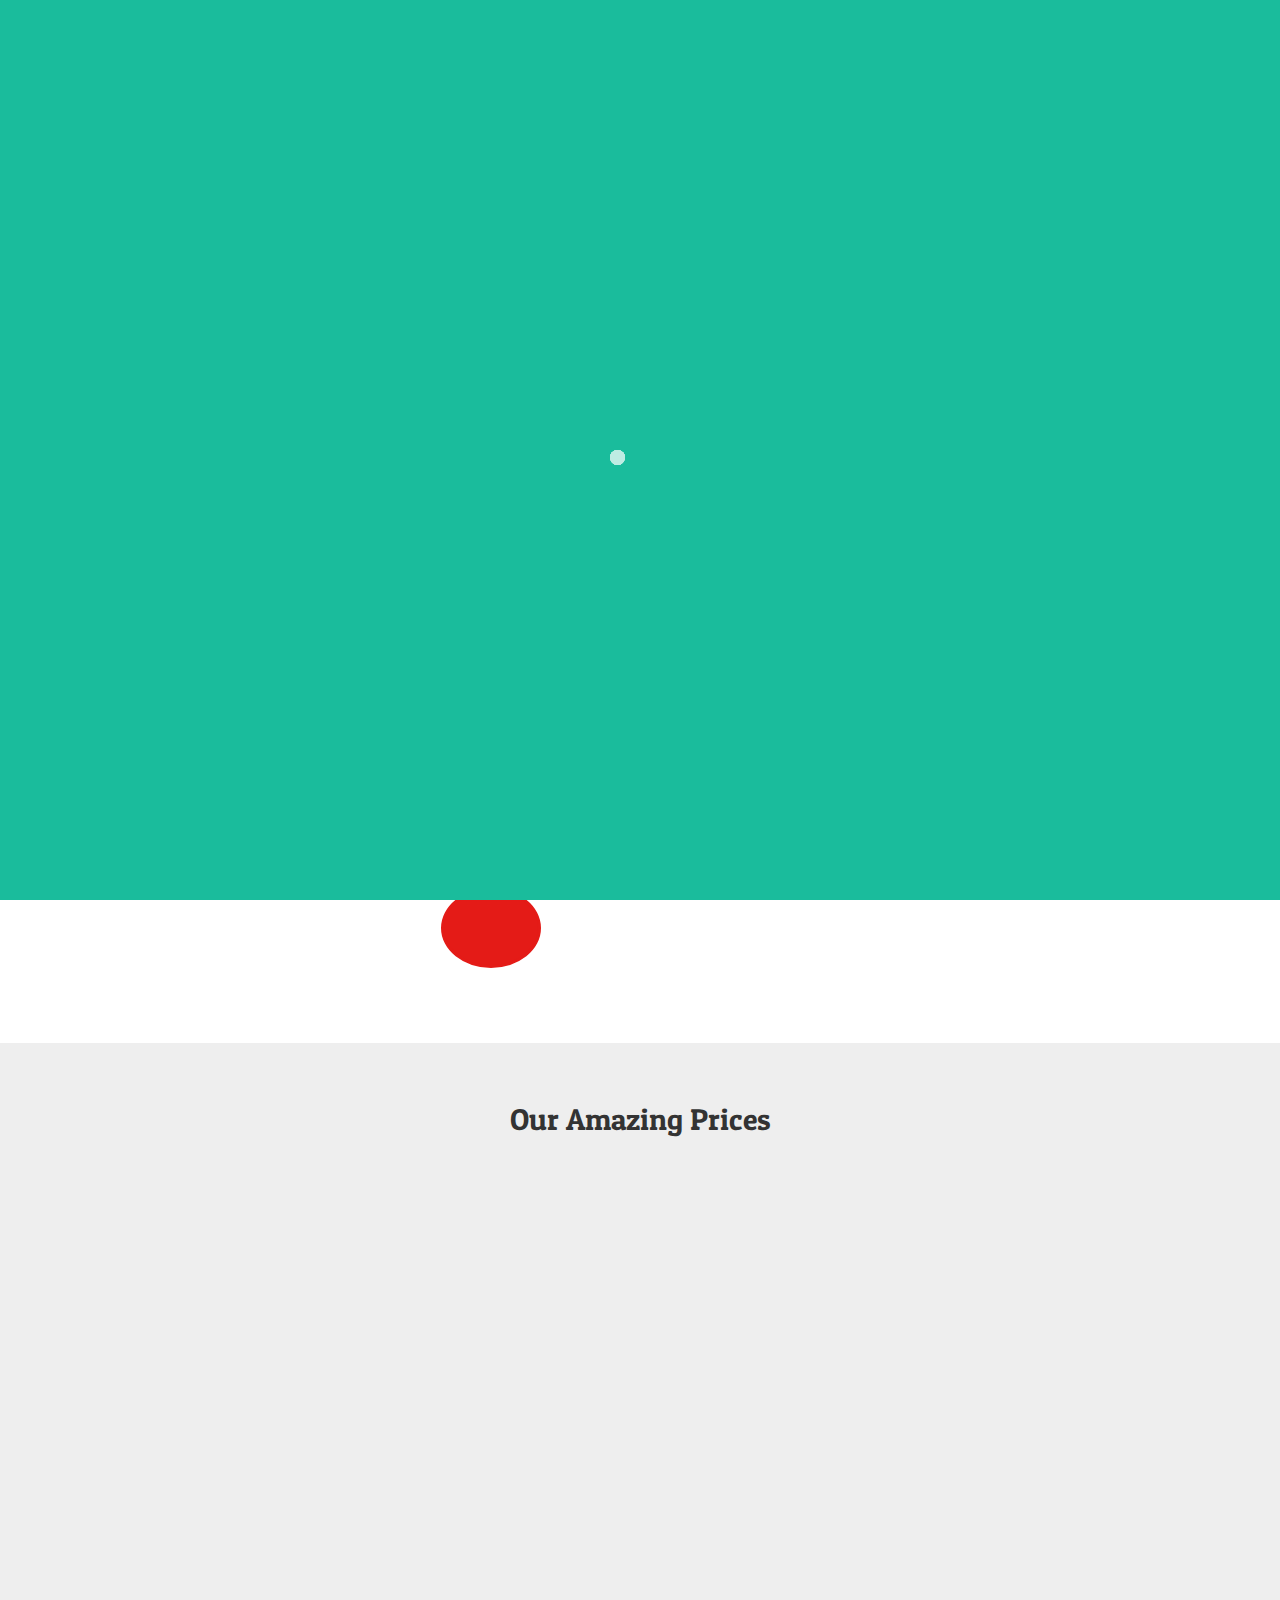
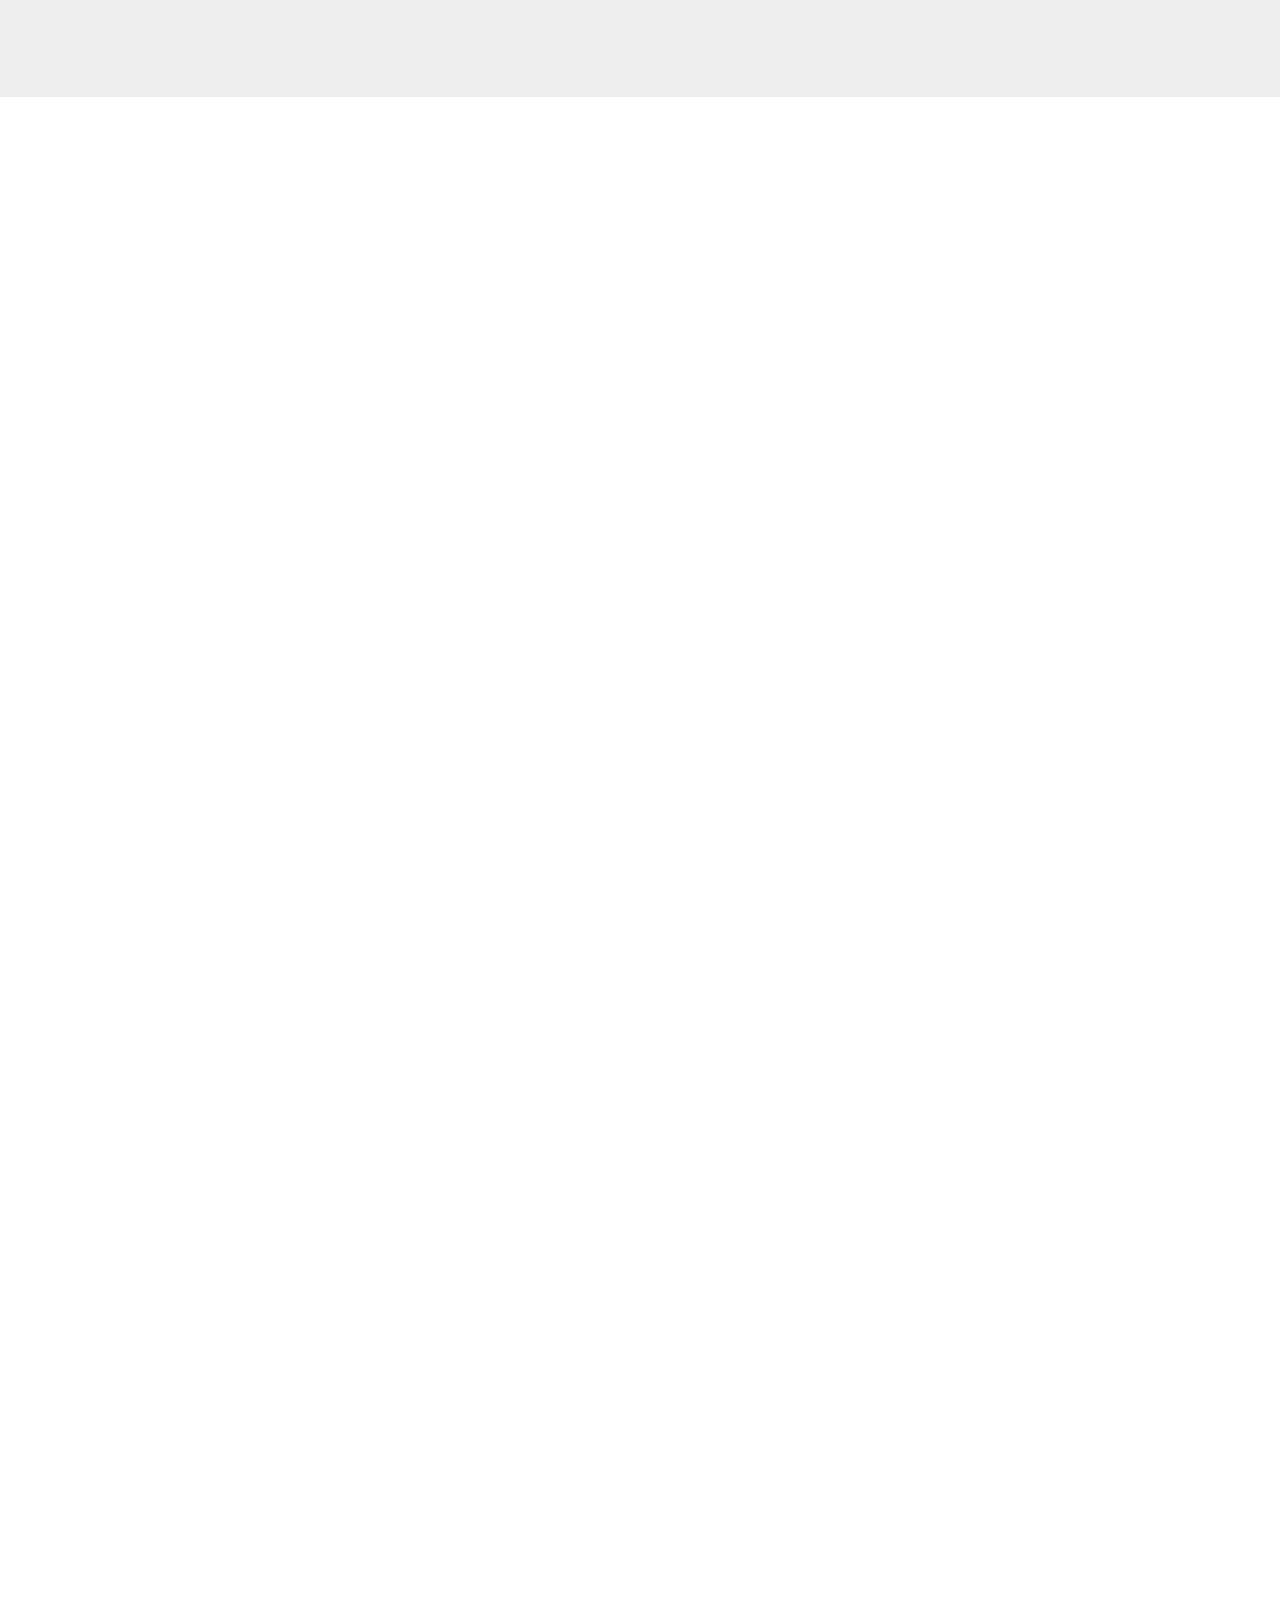
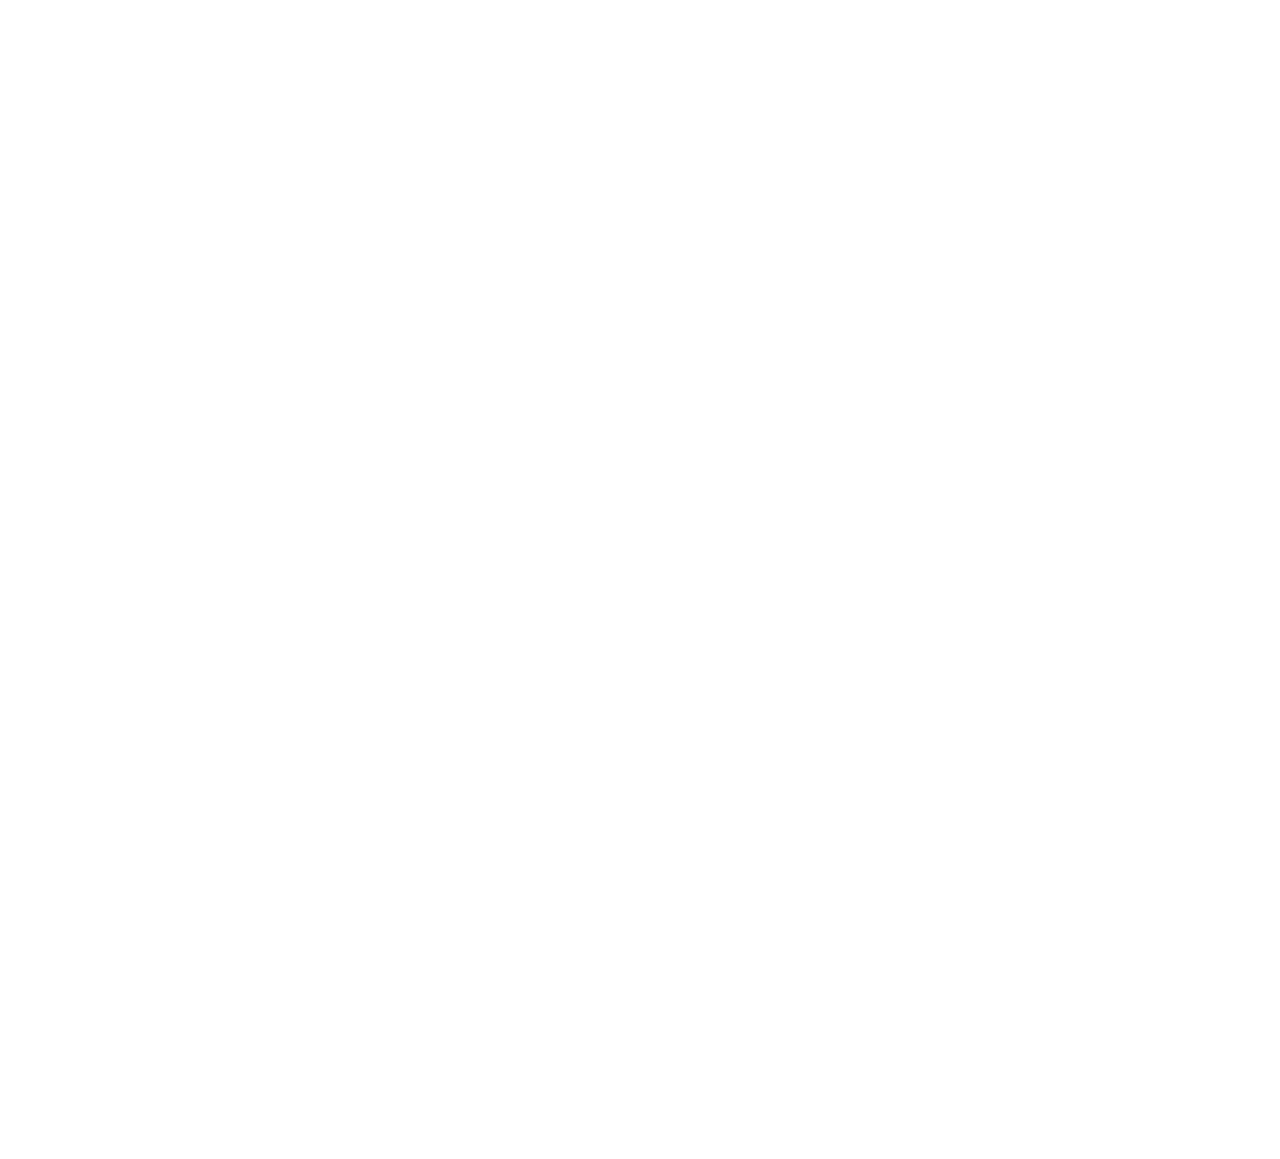
==== index.html @ c0087a9a "Add files via upload" ====
<!DOCTYPE html>
<html lang="en">
<head>
  <title>Responsive Website</title>
  <link rel = "icon" type = "image/png" href = "img/icon.png">
  <meta charset="utf-8">
  <meta name="viewport" content="width=device-width, initial-scale=1">
  <link rel="stylesheet" href="css/bootstrap.css">
  <link rel="stylesheet" href="https://fonts.googleapis.com/css2?family=Manrope:wght@200;300;400;500;523;600;700;800&display=swap">
  <link rel="stylesheet" href="css/all.css">
  <link rel="stylesheet" href="css/style.css">
  <link rel="stylesheet" href="css/hover.css">
  <link rel="stylesheet" href="css/animate.css">
  <link rel="stylesheet" href="css/default_theme.css" id="color-switcher">
  <link rel="stylesheet" href="https://fonts.googleapis.com/css?family=Anton|Oleo+Script:700|Patua+One&display=swap">
</head>
<body>

  <!-- Loading -->

  <div class="load">
      <div class="sk-chase">
          <div class="sk-chase-dot"></div>
          <div class="sk-chase-dot"></div>
          <div class="sk-chase-dot"></div>
          <div class="sk-chase-dot"></div>
          <div class="sk-chase-dot"></div>
          <div class="sk-chase-dot"></div>
        </div>
  </div>

     <!-- Loading -->

  <!-- Start of Theme Box-->

  <section class="theme">
    <div class="color">
    <h4 style="margin: 15px 0 15px 5px;">Color Option</h4>
      <ul class="list-unstyled">
        <li data-path="css/default_theme.css"></li>
        <li data-path="css/violt.css"></li>
        <li data-path="css/green.css"></li>
        <li data-path="css/purple.css"></li>
        <li data-path="css/blue.css"></li>
      </ul>
    </div>
    <i class="fas fa-cog fa-4x option"></i>
  </section>

  <!-- End of Theme Box -->
    <!-- Start of Navbar -->
    <nav class="navbar navbar-inverse navbar-fixed-top">
    <div class="container">
      <!-- Brand and toggle get grouped for better mobile display -->
      <div class="navbar-header">
        <button type="button" class="navbar-toggle collapsed" data-toggle="collapse" data-target="#nav" aria-expanded="false">
          <span class="sr-only">Toggle navigation</span>
          <span class="icon-bar"></span>
          <span class="icon-bar"></span>
          <span class="icon-bar"></span>
        </button>
        <a class="navbar-brand hvr-wobble-horizontal" href="#"><span>Mo </span>Designer</a>
      </div>
  
      <!-- Collect the nav links, forms, and other content for toggling -->
      <div class="collapse navbar-collapse" id="nav">
        <ul class="nav navbar-nav navbar-right">
          <li class="active"><a href="#">Home <span class="sr-only">(current)</span></a></li>
          <li><a href="about-us.html">About</a></li>
          <li><a href="faq.html">FAQ</a></li>
          <li class="dropdown">
            <a href="#" class="dropdown-toggle" data-toggle="dropdown" role="button" aria-haspopup="true" aria-expanded="false">Services <span class="caret"></span></a>
            <ul class="dropdown-menu">
              <li><a href="#">Web Design</a></li>
              <li><a href="#">Front-end</a></li>
              <li><a href="#">Back-end</a></li>
              <li role="separator" class="divider"></li>
              <li><a href="#">Desktop</a></li>
            </ul>
          </li>
          <li><a href="#">Map</a></li>
          <li><a href="#">Contact</a></li>
        </ul>
          </li>
        </ul>
      </div><!-- /.navbar-collapse -->
    </div><!-- /.container-fluid -->
  </nav>
<!-- End of Navbar -->

<!-- Start of Carousel -->
<div class="container-fluid">
    <div id="myCarousel" class="carousel slide" data-ride="carousel">
      <!-- Indicators -->
      <ol class="carousel-indicators">
        <li data-target="#myCarousel" data-slide-to="0" class="active"></li>
        <li data-target="#myCarousel" data-slide-to="1"></li>
        <li data-target="#myCarousel" data-slide-to="2"></li>
      </ol>
  
      <!-- Wrapper for slides -->
      <div class="carousel-inner">
        <div class="item active">
          <img src="img/1.png" alt="Los Angeles" style="width:100%;">
          <div class="carousel-caption">
              <h3>This is my work <br><br>To see the Page please</h3> <br>
              <a href="https://m1d0e1.github.io/first/" target="_blank">Click Here</a>
          </div>
        </div>
  
        <div class="item">
          <img src="img/111.png" alt="Chicago" style="width:100%;">
          <div class="carousel-caption">
            <h3>This is my work <br><br>To see the Page please</h3> <br>
            <a href="https://m1d0e1.github.io/1/" target="_blank">Click Here</a>
        </div>
        </div>
      
        <div class="item">
          <img src="img/11.png" alt="New york" style="width:100%;">
          <div class="carousel-caption">
            <h3>This is my work <br><br>To see the Page please</h3> <br>
            <a href="https://m1d0e1.github.io/Third/" target="_blank">Click Here</a>
        </div>
        </div>
      </div>
  
      <!-- Left and right controls -->
      <a class="left carousel-control" href="#myCarousel" data-slide="prev">
        <span class="glyphicon glyphicon-chevron-left"></span>
        <span class="sr-only">Previous</span>
      </a>
      <a class="right carousel-control" href="#myCarousel" data-slide="next">
        <span class="glyphicon glyphicon-chevron-right"></span>
        <span class="sr-only">Next</span>
      </a>
    </div>
  </div>  
  <!-- End of Carousel -->
  <!-- Start of Section -->
    <section class="text-center about wow swing" data-wow-duration="1.5s" data-wow-offset="250">
        <div class="container">
            <h2>This site is designed by <span>Mohamed Essam</span> </h2>
            <p class="lead">Lorem Ipsum is simply dummy text of the printing and typesetting industry. Lorem Ipsum has been the industry's standard dummy text ever since the 1500s</p>
        </div>
    </section>
    <!--End of The Section -->
    <!-- Start of another Section -->
    <section class="feat text-center">
        <div class="container">
            <div class="row">
                <h2 class="">Features</h2>
                <div class=" hvr-bounce-in col-lg-3 col-md-6 box wow bounceInLeft" data-wow-duration="1.5s" data-wow-offset="250">
                    <h4>100% Responsive</h4>
                    <span class="glyphicon glyphicon-ok text-center"></span>
                    <p>Lorem Ipsum is simply dummy text of the printing and typesetting industry. Lorem Ipsum has been the industry's standard dummy text ever since the 1500s</p>
                </div>
                <div class=" hvr-grow-rotate col-lg-3 col-md-6 box wow bounceInUp" data-wow-duration="1.5s" data-wow-offset="250">
                    <h4>Rating Ready</h4>
                    <span class="glyphicon glyphicon-check text-center"></span>
                    <p>Lorem Ipsum is simply dummy text of the printing and typesetting industry. Lorem Ipsum has been the industry's standard dummy text ever since the 1500s</p>
                </div>                
                <div class=" hvr-bounce-in col-lg-3 col-md-6 box wow bounceInDown" data-wow-duration="1.5s" data-wow-offset="250">
                    <h4>Awsome display</h4>
                    <span class="glyphicon glyphicon-eye-open text-center"></span>
                    <p>Lorem Ipsum is simply dummy text of the printing and typesetting industry. Lorem Ipsum has been the industry's standard dummy text ever since the 1500s</p>
                </div>                
                <div class=" hvr-grow-rotate col-lg-3 col-md-6 box wow bounceInRight" data-wow-duration="1.5s" data-wow-offset="250">
                    <h4>Well Documented</h4>
                    <span class="glyphicon glyphicon-pencil text-center"></span>
                    <p>Lorem Ipsum is simply dummy text of the printing and typesetting industry. Lorem Ipsum has been the industry's standard dummy text ever since the 1500s</p>
                </div>
            </div>
        </div>
    </section>
    <!-- End of Another Section -->

    <!--Start of Testimonials -->
    <section class="test text-center wow fadeInDown" data-wow-duration="1.5s" data-wow-offset="250">
        <div class="container">
            <h2>What Our Clients Say !</h2>            
              <!-- Start of Carousel -->
            <div class="container-fluid">
                <div id="test" class="carousel slide" data-ride="carousel">
                <!-- Wrapper for slides -->
                <div class="carousel-inner">
                    <div class="item active">
                        <p class="lead">Lorem Ipsum is simply dummy text of the printing and typesetting industry. Lorem Ipsum has been the industry's standard dummy text ever since the 1500sLorem Ipsum is simply dummy text of the printing and typesetting industry. Lorem Ipsum has been the industry's standard dummy text ever since the 1500s</p>
                        <h4> Lotfi </h4>
                    </div>
                    <div class="item">
                        <p class="lead">Lorem Ipsum is simply dummy text of the printing and typesetting industry. Lorem Ipsum has been the industry's standard dummy text ever since the 1500sLorem Ipsum is simply dummy text of the printing and typesetting industry. Lorem Ipsum has been the industry's standard dummy text ever since the 1500s</p>
                        <h4>Mazen</h4>
                    </div>
                    <div class="item">
                        <p class="lead">Lorem Ipsum is simply dummy text of the printing and typesetting industry. Lorem Ipsum has been the industry's standard dummy text ever since the 1500sLorem Ipsum is simply dummy text of the printing and typesetting industry. Lorem Ipsum has been the industry's standard dummy text ever since the 1500s</p>
                        <h4>Ahmed</h4>
                    </div>
                                    <!-- Indicators -->
                <ol class="carousel-indicators">
                    <li data-target="#test" data-slide-to="0" class="active"> <img src="img/a1.jpg" alt=""></li>
                    <li data-target="#test" data-slide-to="1"> <img src="img/a2.jpg" alt=""></li>
                    <li data-target="#test" data-slide-to="2"> <img src="img/a3.jpg" alt=""></li>
                </ol>
                </div>
                </div>
            </div>  
              <!-- End of Carousel -->
        </div>
    </section>
    <!-- End of Testimonials -->
    <!-- Start of Plans -->
    <section class="text-center plan">
      <div class="container">
          <h2>Our Amazing Prices</h2>
            <div class="row">
          <div class="col-md-3 col-sm-6 wow slideInLeft" data-wow-duration="1.5s" data-wow-offset="250">
            <div class="pl-box">
              <ul class="list-unstyled">
                  <li class="text-danger">Hosting</li>
                  <li class="divider"></li>
                  <p class="center-block">40$</p>
                  <li>Space: 30GB</li>
                  <li>Emails: 20</li>
                  <li>IPs: 2 IP</li>
                  <li>Databases: 10</li>
                  <li>FTP Accounts: 5</li>
                  <div class="btn btn-danger">Order Now</div>
                </ul>
              </div>
          </div>        
            <div class="col-md-3 col-sm-6 wow slideInDown" data-wow-duration="1.5s" data-wow-offset="250">
              <div class="pl-box">
                <ul class="list-unstyled">
                    <li class="text-warning">VPS</li>
                    <li class="divider"></li>
                    <p class="center-block">50$</p>
                    <li>Space: 50GB</li>
                    <li>Emails: 40</li>
                    <li>IPs: 5 IP</li>
                    <li>Databases: 20</li>
                    <li>FTP Accounts: 10</li>
                    <div class="btn btn-warning">Order Now</div>
                  </ul>
                </div>
              </div>        
              <div class="col-md-3 col-sm-6 wow slideInUp" data-wow-duration="1.5s" data-wow-offset="250">
                <div class="pl-box">
                  <ul class="list-unstyled">
                      <li class="text-primary">Dedicated</li>
                      <li class="divider"></li>
                      <p class="center-block">70$</p>
                      <li>Space: 80GB</li>
                      <li>Emails: 40</li>
                      <li>IPs: 8</li>
                      <li>Databases: 30</li>
                      <li>FTP Accounts: 20</li>
                      <div class="btn btn-primary">Order Now</div>
                    </ul>
                </div>
              </div>        
                <div class="col-md-3 col-sm-6 wow slideInRight" data-wow-duration="1.5s" data-wow-offset="250">
                  <div class="pl-box">
                    <ul class="list-unstyled">
                        <li class="text-success">Cloud</li>
                        <li class="divider"></li>
                        <p class="center-block">90$</p>
                        <li>Space: 90GB</li>
                        <li>Emails: 50</li>
                        <li>IPs: 10</li>
                        <li>Databases: 50</li>
                        <li>FTP Accounts: 50</li>
                        <div class="btn btn-success">Order Now</div>
                      </ul>
                  </div>
                </div>
            </div>
      </div>
    </section>
    <!-- End Of Plans-->
    <!-- Start of Our Team -->

    <section class="team text-center wow zoomIn" data-wow-duration="1.5s" data-wow-offset="250">
      <div class="op">
        <div class="container">
          <h1>Meet Our Amazing Team</h1>
          <div class="row">
              <div class="col-md-3 col-sm-6 team-box">
                  <img class="img-circle" src="img/chris.jpg" alt="Chris">
                  <h3>Chris Coyier </h3>
                  <p>This Is Chris Coyier The Founder Of The Amazing Website Css-Tricks</p>
                  <i class="fab fa-google-plus-g fa-lg"></i>
                  <i class="fab fa-facebook-f fa-lg"></i>
                  <i class="fab fa-twitter fa-lg"></i>
                  <i class="fab fa-instagram fa-lg"></i>
                </div>
                <div class="col-md-3 col-sm-6 team-box">
                    <img class="img-circle" src="img/leah.jpg" alt="Leah">
                    <h3>Leah Culver</h3>
                    <p>This Is Amazing Hacker Woman With A Much Knowledge In Hacking Systems</p>
                    <i class="fab fa-google-plus-g fa-lg"></i>
                    <i class="fab fa-facebook-f fa-lg"></i>
                    <i class="fab fa-twitter fa-lg"></i>
                    <i class="fab fa-instagram fa-lg"></i>
                  </div>
                  <div class="col-md-3 col-sm-6 team-box">
                      <img class="img-circle" src="img/steve.jpg" alt="Chris">
                      <h3>Steve Jobs</h3>
                      <p>This Is The Man Who Change The World With His Apple Products</p>
                      <i class="fab fa-google-plus-g fa-lg"></i>
                      <i class="fab fa-facebook-f fa-lg"></i>
                      <i class="fab fa-twitter fa-lg"></i>
                      <i class="fab fa-instagram fa-lg"></i>
                    </div>
                    <div class="col-md-3 col-sm-6 team-box">
                        <img class="img-circle" src="img/marissa.jpg" alt="Chris">
                        <h3>Marissa Mayer</h3>
                        <p>This Is Amazing Hacker Woman With A Much Knowledge In Hacking Systems</p>
                        <i class="fab fa-google-plus-g fa-lg"></i>
                        <i class="fab fa-facebook-f fa-lg"></i>
                        <i class="fab fa-twitter fa-lg"></i>
                        <i class="fab fa-instagram fa-lg"></i>
                      </div>
              </div>
            </div>
          </div>
    </section>

    <!-- End Of Our Team -->

    <!-- Start of Keep in Touch-->
    <section class="text-center touch wow lightSpeedIn" data-wow-duration="1.5s" data-wow-offset="250">
      <div class="container">
        <h1>Stay In Touch</h1>
        <p class="lead">Sign Up For Newsletter Dont Worry About Spam We Hate It Too.</p>
      </div>
      <form class="form-inline">
        <input type="email" class="input-lg" placeholder="Write Your Email Here">
        <button class="btn btn-danger btn-lg"> <i class="fas fa-edit"></i> Subscribe</button>
      </form>
    </section>
    <!--End of Keep in Touch-->

    <!-- Start of Statistics -->

    <section class="statistics text-center wow flipInX" data-wow-duration="1.5s" data-wow-offset="250">
      <div class="stat">
        <div class="container">
          <h1>Our Main Statistics</h1>
          <div class="row">
            <div class="col-md-3 col-sm-6 stat-box">
              <i class="fa fa-users fa-5x"></i>
              <p>9,555</p>
              <span>Satisfied User</span>
            </div>
            <div class="col-md-3 col-sm-6 stat-box">
                  <i class="fa fa-comments fa-5x"></i>
                  <p>25,600</p>
                  <span>Posted Comment</span>
            </div>
            <div class="col-md-3 col-sm-6 stat-box">
                <div>
                    <i class="fa fa-suitcase fa-5x"></i>
                    <p>3,260</p>
                    <span>Projects Done</span>
                </div>
            </div>
            <div class="col-md-3 col-sm-6 stat-box">
                <div>
                    <i class="fas fa-ticket-alt fa-5x"></i>
                    <p>95,350</p>
                    <span>Tickets Archieved</span>
                </div>
            </div>
          </div>
        </div>
      </div>
    </section>

    <!-- End of statistics -->

    <!-- Start of Skills -->

    <section class="skills wow pulse" data-wow-duration="1.5s" data-wow-offset="250">
      <div class="container">
        <h1 class="text-center">Our Skills</h1>
        <div class="row">
          <div class="col-md-5">
              <div class="progress" style="height: 36px;">
                <div class="progress-bar progress-bar-success" role="progressbar" aria-valuenow="80" aria-valuemin="0" aria-valuemax="100" style="width: 80%;">HTML5 / CSS3</div>
              </div>
              <div class="progress" style="height: 36px;">
                <div class="progress-bar progress-bar-danger" role="progressbar" aria-valuenow="90" aria-valuemin="0" aria-valuemax="100" style="width: 90%;">PHP / MySQL</div>
              </div>
              <div class="progress" style="height: 36px;">
                <div class="progress-bar progress-bar-warning" role="progressbar" aria-valuenow="70" aria-valuemin="0" aria-valuemax="100" style="width: 70%;">Javascript / jQuery</div>
              </div>
              <div class="progress" style="height: 36px;">
                <div class="progress-bar progress-bar-info" role="progressbar" aria-valuenow="95" aria-valuemin="0" aria-valuemax="100" style="width: 95%;">Wordpress</div>
              </div>
          </div>
          <div class="col-md-6 col-md-offset-1 about-team">
            <h3>About The Team</h3>
            <p class="lead" style="margin:4px;">We Are Specialised Desiging And Programming Team Passionate About Web Design And Creatin Digital Ideas We Will Transfer Your Idea To A Digital Dream And Make Your Wish Come True</p>
            <button class="btn btn-primary">Talk With Us</button>
          </div>
        </div>
      </div>
    </section>

    <!-- End of Skills-->

    <!-- Start of Contact Us -->

    <section class="contact text-center wow shake" data-wow-duration="1.5s" data-wow-offset="250">
      <div class="cont">
        <div class="container">
            <i class="fa fa-headphones fa-5x"></i>
            <h2>Tell Us What You Feel</h2>
            <p class="lead">Feel Free To Contact Us Anytime</p>
            <div class="row">
              <div class="col-md-6">
                <form class="form-inline">
                  <input class="input-lg" type="text" style="width: 100%" placeholder="Username">
                  <input class="input-lg" type="email" style="width: 100%" placeholder="Email">
                  <input class="input-lg" type="number" style="width: 100%" placeholder="Phone Number">
                </form>
              </div>
              <div class="col-md-6">
                <form class="form-inline">
                  <textarea class="form-control input-lg" style="width: 100%; height:113px;" placeholder="Your Message"></textarea>
                  <button class="btn btn-danger btn-lg btn-block" style="margin-top: 15px;">Contact Us</button>
                </form>
              </div>
            </div>
        </div>
      </div>
    </section>

    <!-- End of Contact Us -->

    <!-- Start of Our Clients -->

    <section class="clients wow rubberBand" data-wow-duration="1.5s" data-wow-offset="250">
      <div class="container">
        <div class="row">
          <ul class="list-unstyled">
              <li class="col-md-2 col-xs-4"><img class="img-responsive center-block" src="img/bbc.png" alt="BBC"></li>
              <li class="col-md-2 col-xs-4"><img class="img-responsive center-block" src="img/cnn.png" alt="CNN"></li>
              <li class="col-md-2 col-xs-4"><img class="img-responsive center-block" src="img/forbes.png" alt="Forbes"></li>
              <li class="col-md-2 col-xs-4"><img class="img-responsive center-block" src="img/techradar.png" alt="Techradar"></li>
              <li class="col-md-2 col-xs-4"><img class="img-responsive center-block" src="img/wired.png" alt="Wired"></li>
              <li class="col-md-2 col-xs-4"><img class="img-responsive center-block" src="img/wsj.png" alt="WSJ"></li>
            </ul>
        </div>
      </div>
    </section>

    <!-- End of Our Clients -->

    <!-- Start of Footer -->

    <section class="footer wow jackInTheBox" data-wow-duration="1.5s" data-wow-offset="250">
      <div class="container">
        <div class="row">
            <div class="col-md-4 col-sm-6">
              <h3>Sitemap</h3>
              <div class="row">
                  <div class="col-xs-4">
                    <ul class="list-unstyled">
                      <li>Home</li>
                      <li>Code</li>
                      <li>Solutions</li>
                    </ul>
                  </div>
                  <div class="col-xs-4">
                    <ul class="list-unstyled">
                      <li>About</li>
                      <li>Design</li>
                      <li>Sitemap</li>
                    </ul>
                  </div>
                  <div class="col-xs-4">
                    <ul class="list-unstyled">
                        <li>Company</li>
                        <li>Host</li>
                        <li>Contact</li>
                      </ul>
                  </div>
                </div>
                <div class="social">
                  <img class="image-responsive" src="img/gplus.png" alt="Gplus">
                  <img class="image-responsive" src="img/twitter.png" alt="Twitter">
                  <img class="image-responsive" src="img/facebook.png" alt="Facebook">
                  <img class="image-responsive" src="img/email.png" alt="Email">
                  <img class="image-responsive" src="img/pinterest.png" alt="Pinterest">
                  <img class="image-responsive" src="img/rss.png" alt="RSS">
                </div>
            </div>
            <div class="col-md-4 col-sm-6">
              <h3>Latest Articles</h3>
              <div class="media">
                  <img class="media-object pull-left" src="img/media/01.jpg" alt="First">
                  <div class="media-body">
                    <h4 class="media-heading"> Programming </h4> 
                    This Is Some Text About Programming Describe The Media Of Bootstrap 3.2.0
                  </div>
              </div>
              <div class="media">
                <img class="media-object pull-left" src="img/media/02.jpg" alt="Second">
                <div class="media-body">
                  <h4 class="media-heading"> Coding </h4> 
                  This Is Some Text About Programming Describe The Media Of Bootstrap 3.2.0
                </div>
              </div>
              <div class="media">
                <img class="media-object pull-left" src="img/media/03.jpg" alt="Third">
                <div class="media-body">
                  <h4 class="media-heading"> Web Design </h4> 
                  This Is Some Text About Programming Describe The Media Of Bootstrap 3.2.0
                </div>
              </div>
            </div>
            <div class="col-md-4 col-sm-12 work">
              <h3>Our Awesome Work</h3>
              <img src="img/work/01.jpg" alt="1" class="img-thumbnail img-responsive">
              <img src="img/work/02.jpg" alt="2" class="img-thumbnail img-responsive">
              <img src="img/work/03.jpg" alt="3" class="img-thumbnail img-responsive">
              <img src="img/work/04.jpg" alt="4" class="img-thumbnail img-responsive">
            </div>
          </div>
      </div>
      <div class="copy text-center">
          All The Copyrights &copy; Are Reserved To <span>Mohamed Essam </span>
        </div>
    </section>

    <!-- End of Footer -->
    <script src="js/jquery.min.js"></script>
    <script src="js/bootstrap.js"></script>
    <script src="js/plugin.js"></script>
    <script src="js/wow.js"></script>
    <script src="js/jquery.nicescroll.js"></script>
    <script>
      new WOW().init();
    </script>
</body>
</html>
---- css/style.css ----
@font-face {
    font-family: 'Glyphicons Halflings';
    src: url('../fonts/glyphicons-halflings-regular.eot');
    src: url('../fonts/glyphicons-halflings-regular.eot?#iefix') format('embedded-opentype'), url('../fonts/glyphicons-halflings-regular.woff') format('woff'), url('../fonts/glyphicons-halflings-regular.ttf') format('truetype'), url('../fonts/glyphicons-halflings-regular.svg#glyphicons-halflingsregular') format('svg');
}

*{font-family: 'Manrope', sans-serif;}
.load{
    background-color: #1ABC9C;
    height: 100%;
    width: 100%;
    z-index: 999999;
    position: fixed;
    color:#FFF;
}.sk-chase {
    width: 60px;
    height: 60px;
    position: relative;
    animation: sk-chase 2.5s infinite linear both;
    margin: 50vh auto;
  }
  
  .sk-chase-dot {
    width: 100%;
    height: 100%;
    position: absolute;
    left: 0;
    top: 0; 
    animation: sk-chase-dot 2.0s infinite ease-in-out both; 
  }
  
  .sk-chase-dot:before {
    content: '';
    display: block;
    width: 25%;
    height: 25%;
    background-color: #fff;
    border-radius: 100%;
    animation: sk-chase-dot-before 2.0s infinite ease-in-out both; 
  }
  
  .sk-chase-dot:nth-child(1) { animation-delay: -1.1s; }
  .sk-chase-dot:nth-child(2) { animation-delay: -1.0s; }
  .sk-chase-dot:nth-child(3) { animation-delay: -0.9s; }
  .sk-chase-dot:nth-child(4) { animation-delay: -0.8s; }
  .sk-chase-dot:nth-child(5) { animation-delay: -0.7s; }
  .sk-chase-dot:nth-child(6) { animation-delay: -0.6s; }
  .sk-chase-dot:nth-child(1):before { animation-delay: -1.1s; }
  .sk-chase-dot:nth-child(2):before { animation-delay: -1.0s; }
  .sk-chase-dot:nth-child(3):before { animation-delay: -0.9s; }
  .sk-chase-dot:nth-child(4):before { animation-delay: -0.8s; }
  .sk-chase-dot:nth-child(5):before { animation-delay: -0.7s; }
  .sk-chase-dot:nth-child(6):before { animation-delay: -0.6s; }
  
  @keyframes sk-chase {
    100% { transform: rotate(360deg); } 
  }
  
  @keyframes sk-chase-dot {
    80%, 100% { transform: rotate(360deg); } 
  }
  
  @keyframes sk-chase-dot-before {
    50% {
      transform: scale(0.4); 
    } 100%, 0% {
      transform: scale(1.0); 
    } 
  }
.theme {
    position: fixed;
    top:200px;
    left:0;
    z-index: 999;
}
.color {
    float: left;
    background-color: #333;
    color: #FFF;
    height: 100px;
    width: 160px;
}
.theme .option {color: #FFF;cursor: pointer;}
.theme ul li {
    width: 20px;
    height:20px;
    display: inline-block;
    margin-left: 5px;
    cursor: pointer;
}
.navbar > .container .navbar-brand, .navbar > .container-fluid .navbar-brand {color:#bbb;font-size: 30px;}
.navbar-inverse .navbar-nav > li > a{color:#bbb;font-size: 15px;}
.navbar-nav > li > .dropdown-menu {
    background-color: #333;
    left:0;
    right: auto;
    min-width: 235px;
}

.dropdown-menu .divider{background-color: #770b0b;}
.dropdown-menu > li > a {
    color: #fff;
    padding: 5px 50px 5px 15px;
    -webkit-transition: padding .5s ease;
    -moz-transition: padding .5s ease;
    -o-transition: padding .5s ease;
    transition: padding .5s ease;
}

.dropdown-menu > li > a:hover, .dropdown-menu > li > a:focus{padding-left: 25px;color: #fff;}
.navbar-inverse .navbar-nav > li > a, .navbar > .container .navbar-brand, .navbar > .container-fluid .navbar-brand{padding: 15px 35px;}
.carousel-indicators {bottom:20px;}
.carousel-indicators li{
    width: 12px;
    height: 12px;
    border: 1px solid #111;
}
.carousel-indicators li.active {width: 15px;height: 15px;}
.carousel-caption {
    padding: 46px;
    background-color: rgba(0, 0, 0, .8);
    border-radius: 20px;
    bottom: 35%;
    text-shadow: 2px 2px 2px #000;
}
.carousel-caption a {
    font-size: 20px;
    border: 2px solid #fff;
    padding: 12px 45px;
    color: white;
    background-color: rgba(228, 26, 23, 0.7);
    transition: all ease .5s;
}
.carousel-caption a:hover {background-color: #E41B17;text-decoration: none;}
.carousel h3 {color: #ffeb00;}
.carousel img {max-height: 500px;}
.about h2 {font-weight: bold;padding-top: 50px;}
.about h2 span {font-family: 'Courier New', Courier, monospace; font-weight: 900; font-size: 35px;}
.about p {
    color: #888;
    margin-top: 15px;
    line-height: 2;
    padding-bottom: 30px;
}  
.feat {background-color: #eee;}
.feat h2 {font-family: 'Patua One', cursive;margin:40px 0;font-size: 32px;}
.feat h4 {font-weight: bold;margin: 10px 0;}
.feat .glyphicon {
    color: #888;
    font-size: 20px;
    margin-bottom: 10px;
}
.feat p {line-height: 2;color:#666;}
.box {margin-bottom: 40px;}
.test {padding: 40px 0;}
.test h2 {font-family: 'Patua One', cursive;margin-bottom: 15px;}
.test .lead {line-height: 2;margin-bottom: 0;}
@media (min-width: 768px) {
    .test .lead {
        font-size: 18px;
    }
}
.test .item h4 {margin: 0;padding: 0;font-weight: bold;}
.test .carousel-indicators {position: static;margin: 30px auto;}
.test .carousel-indicators li {
    background-color: none;
    width: 100px;
    height: 80px;
    margin-right: 30px;
    text-indent: 0px;
    overflow: hidden;
    border-radius: 50%;
    opacity: .5;
    border: none;
    -webkit-transition: all .5s ease;
    -moz-transition: all .5s ease;
    -o-transition: all .5s ease;
    transition: all .5s ease;
}
.test .carousel-indicators li img {
    max-width: 100%;
    min-width: 100px;
    min-height: 100%;
    max-height: 100%;
}
.test .carousel-indicators li.active {opacity: 1;}
.plan {background-color: #eee;padding-bottom: 50px;}
.plan h2 {font-family: 'Patua One', cursive;padding: 40px 0;}
.pl-box {background-color: #fff;line-height: 2.4;margin-bottom: 15px;}
.pl-box .divider {
    height: 2px;
    background-color: #eee;
    width: 80%;
    margin: 0 0 10% 10%; 
}
.pl-box ul li {font-size: 16px;}
.pl-box ul p {
    font-size: 28px;
    color: #555;
    font-weight: bold;
    background-color: #f3f3f3;
    width:100px;
    height: 100px;
    line-height: 100px;
    border-radius: 50%;
    transition: linear .5s all;
    -webkit-transition: linear .5s all;
    -moz-transition: linear .5s all;
    -o-transition: linear .5s all;
}
.pl-box:hover p{
    transform:  scale(1.1,1.1) rotate(360deg);
    -webkit-transform:  scale(1.1,1.1) rotate(360deg);
    -moz-transform:  scale(1.1,1.1) rotate(360deg);
    -o-transform:  scale(1.1,1.1) rotate(360deg);
    border: 2px solid #dfdfdf;

}
.pl-box ul li:first-child{font-size: 30px;font-weight: bold;}
.pl-box .btn {margin-bottom: 10px;}
.team {
    background: url("../img/team.jpg") center center no-repeat fixed; 
    min-height: 600px;
    background-size: cover;
}
.op {
    background: rgba(2,2,2,.75);
    color:#FFF;
    min-height: 600px;
    font-size: 14px;
    padding-bottom: 50px;

}
.op h1 {margin:60px 0;font-family: 'Patua One', cursive}
.team-box {
    transition: all .5s ease-in-out;
    -webkit-transition: all .5s ease-in-out;
    -moz-transition: all .5s ease-in-out;
    -o-transition: all .5s ease-in-out;
    margin-bottom: 30px;
}
.team-box:hover {animation: pulse .6s infinite ease-in-out alternate;}
@keyframes pulse {
    0% {
        transform: scale(1);
    }
    100% {
        transform: scale(1.15);
    }
}
.touch {background-color: #EEEEEE;padding-bottom: 50px;}
.touch h1{
    font-family: 'Patua One', cursive;
    color: #888888;
    padding: 40px 0 20px 0;
    letter-spacing: 2px;
}
.touch p {color: #555;font-siZe: 21px;}
.touch input {border-radius: 0;margin-right:-5px;}
.touch button {border-radius: 0;margin-bottom: 6px;}
.statistics {
    background: url("../img/stats.jpg") no-repeat center center fixed;
    min-height: 300px;
    color: #B6B5B5;
    background-size: cover;
}
.stat {
    background: rgba(2,2,2,.75);
    min-height: 300px;
    padding-bottom: 50px;
}
.stat h1{font-family: 'Patua One', cursive;padding: 25px;}
.stat p{
    font-size: 60px;
    font-weight: bold;
    margin: 0;
    padding: 0;
}
.stat span {font-size: 18px;}
.stat-box{transition: ease-in-out .5s all;margin-bottom: 30px;}
.stat-box:hover{color:#fff;transform: scale(1.1);}
.skills {padding-bottom: 50px;}
.skills h1{padding: 30px;}
.skills .progress-bar{
    line-height: 36px;
    font-size: 16px;
    font-weight: bold;
}
.skills h1{font-family: 'Patua One', cursive;}
.skills h3 {
    margin: 0;
    padding-bottom: 20px;
    font-weight: bold;
}
.contact h2{font-family: 'Patua One', cursive;}
.contact {
    background: url("../img/contact-us.jpg") no-repeat center center fixed;
    min-height: 300px;
    color: #DDDDDD;
    background-size:cover;
}
.cont {
    background-color: rgba(2,2,2,.75);
    padding-bottom: 50px;
    min-height: 300px;
}
.contact i {padding:40px 0 0 0;}
.contact input {
    background-color: rgba(255, 255, 255, .05);
    border: none;
    margin-bottom: 18px;
}
.contact textarea{
    border-radius: 6px;
    background-color: rgba(255, 255, 255, .05);
    border: none;
}
.clients {background-color: #EEE;padding: 35px 0;}
.clients img {
    opacity:.4;
    -webkit-transition: .15 all ease-in-out;
    -moz-transition: .15s all ease-in-out;
    -o-transition: .15s all ease-in-out;
    transition: .15s all ease-in-out;
    margin-bottom: 20px;
}
.clients img:hover {opacity: 1;}
.footer {
    background-color: #111111;
    min-height: 360px;
    color: rgb(187, 187, 187);
}
.footer h3 {padding: 30px 0 20px;}
.footer ul li {line-height: 2;color: rgb(187, 187, 187);}
.footer .social img {
    opacity: .7;
    -webkit-transition: .15 all ease-in-out;
    -moz-transition: .15s all ease-in-out;
    -o-transition: .15s all ease-in-out;
    transition: .15s all ease-in-out;
}
.footer .social img:hover {opacity:1;}

.work img {border: solid 1px #666;background-color:rgba(0, 0, 0, .2);}
.copy {
    background-color: #333333;
    padding: 15px;
    margin-top: 30px;
    font-size: 18px;
}
@media (max-width:767px){
    .navbar-fixed-top .navbar-collapse, .navbar-fixed-bottom .navbar-collapse{max-height: none;}
    .navbar-inverse .navbar-nav > li > a, .navbar > .container .navbar-brand, .navbar > .container-fluid .navbar-brand {padding: 9px 35px;}
    .about-team {text-align: center;}
    .clients {padding:20px 0;}
}
.crumb {
    background-color: #F5F5F5;
    margin-top: 55px;
    padding:15px;
}
.crumb ol {margin-bottom: 0;padding:0;}
.about-us .lead {
    padding: 0;
    margin-left: 160px;
    width: 800px;
    color:#000;
}
.about-us hr {width: 900px;}
.about-us h1 {font-family: 'Oleo Script', cursive;font-size: 60px;}
.about-us h2{font-family: 'Anton', sans-serif;}
.say {padding: 50px;}
.fa-code {font-size: 4em;padding-top: 20px;}
.say p {color: #000;}
.help {background-color: #EEEEEE;overflow: hidden;}
.help img {float: left;}
.help h1{font-family: 'Patua One', cursive;}
.help .container {padding-top:30px;}
.help p {
    font-size: 22px;
    color: #000;
    line-height: 1.8;
}
.help .text .btn-primary {background-color: #333333;}
.panel-heading {padding:20px;background-color:#F5F5F5;}
.faq h1 {font-family: 'Oleo Script', cursive;font-size: 60px;}
.faq hr{width: 65%;}
.faq p {font-size: 20px; padding-bottom: 25px;}
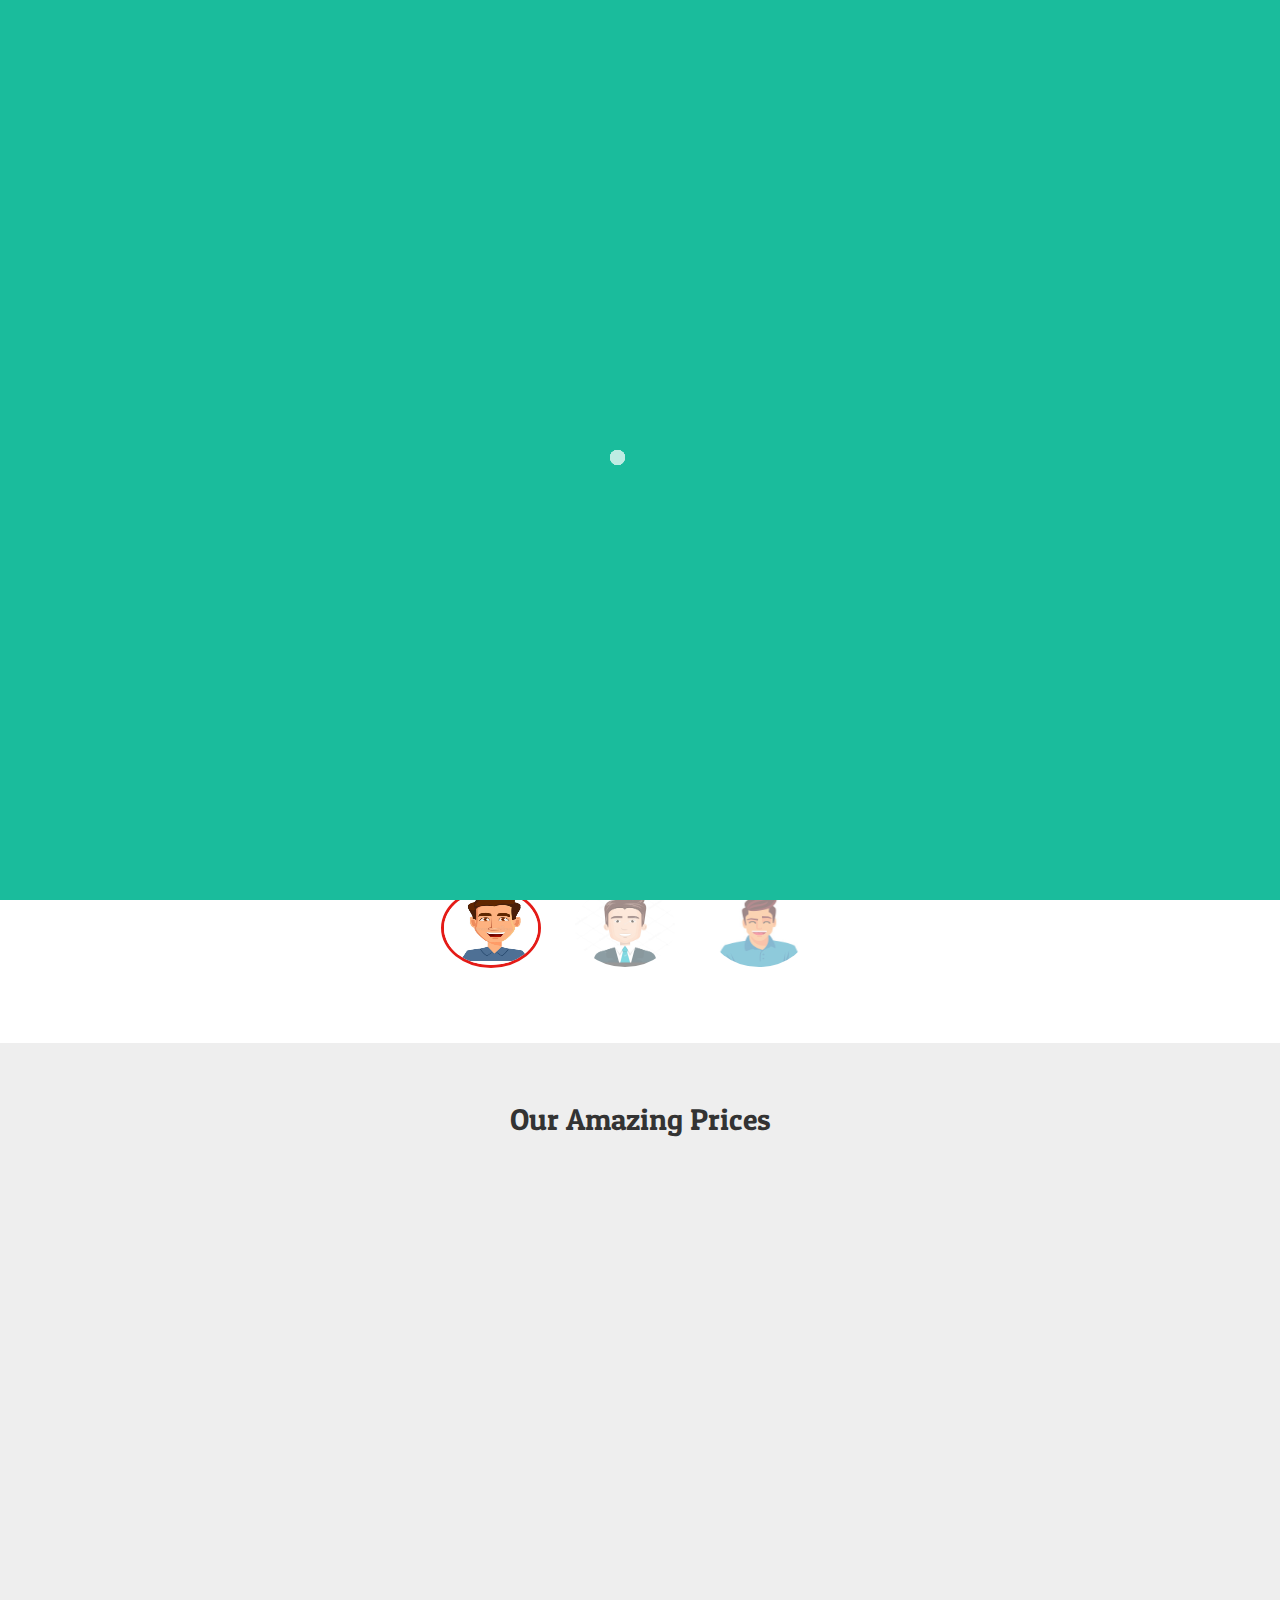
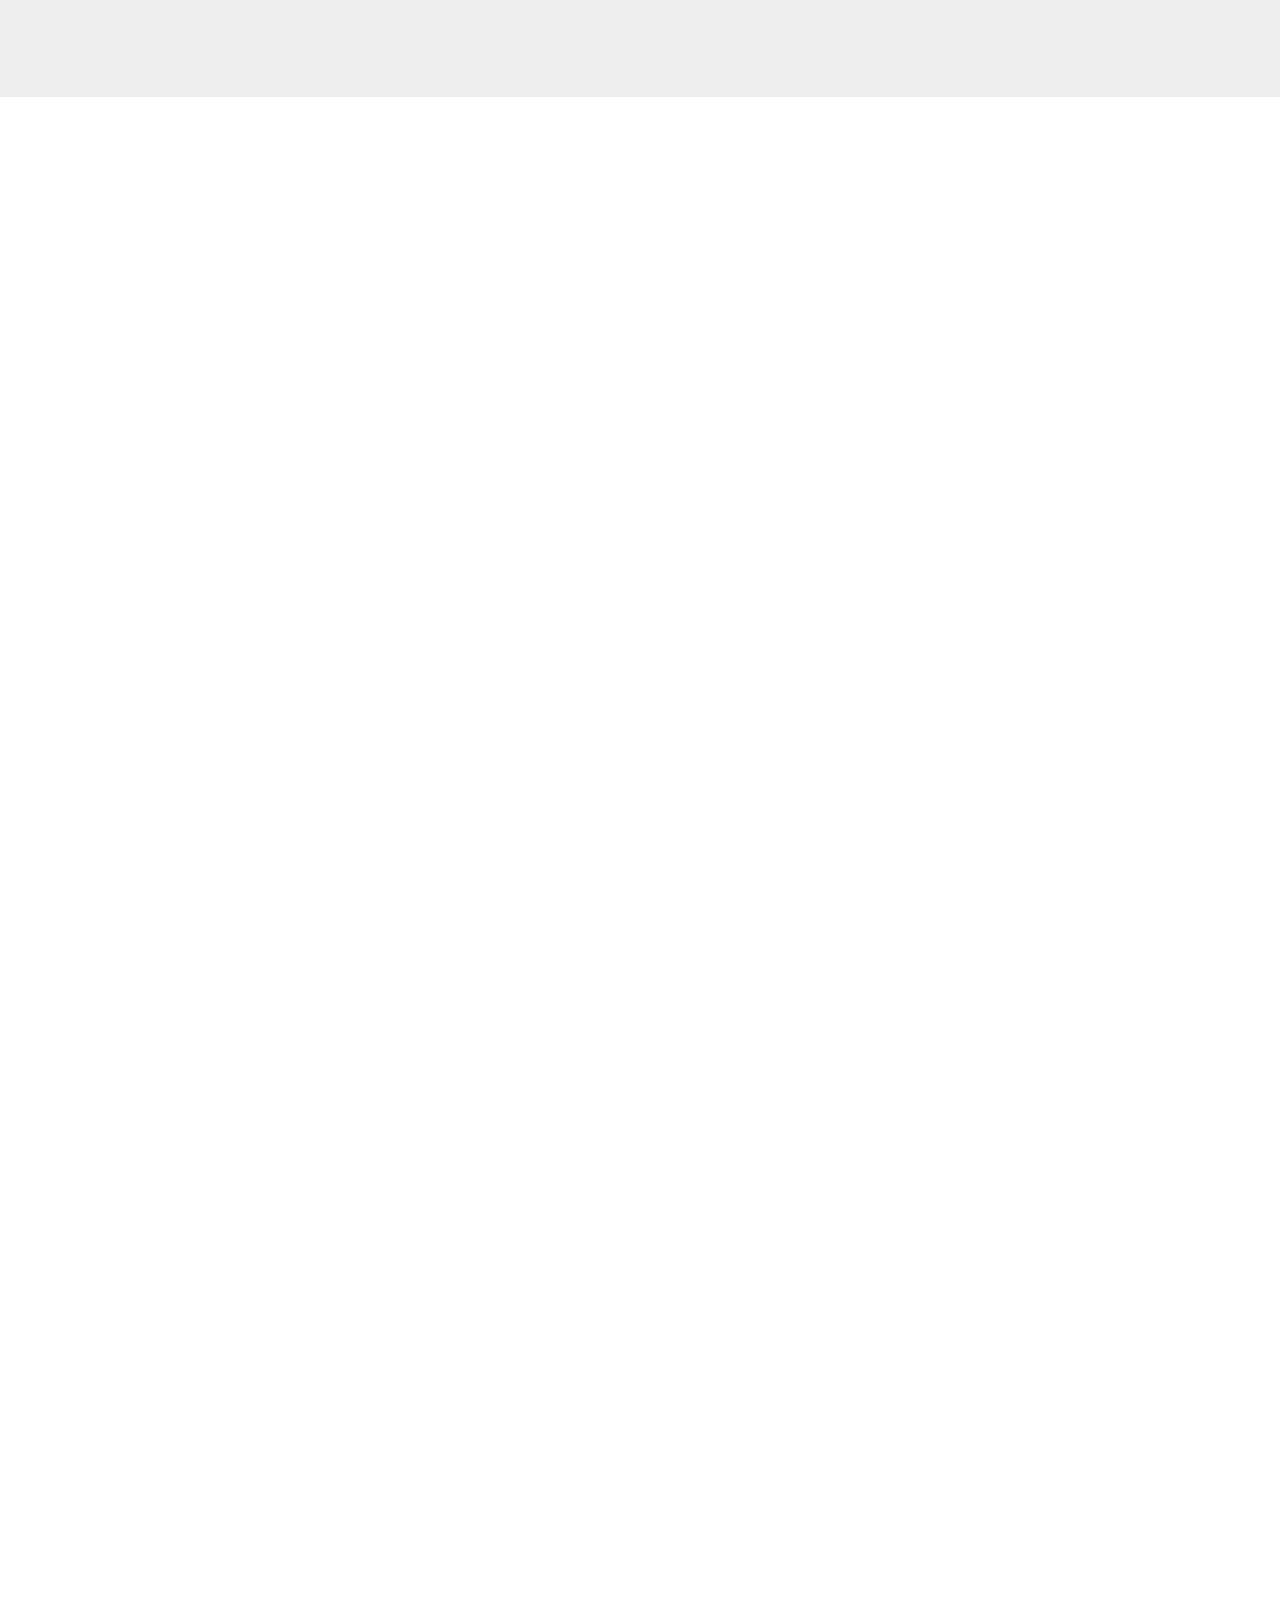
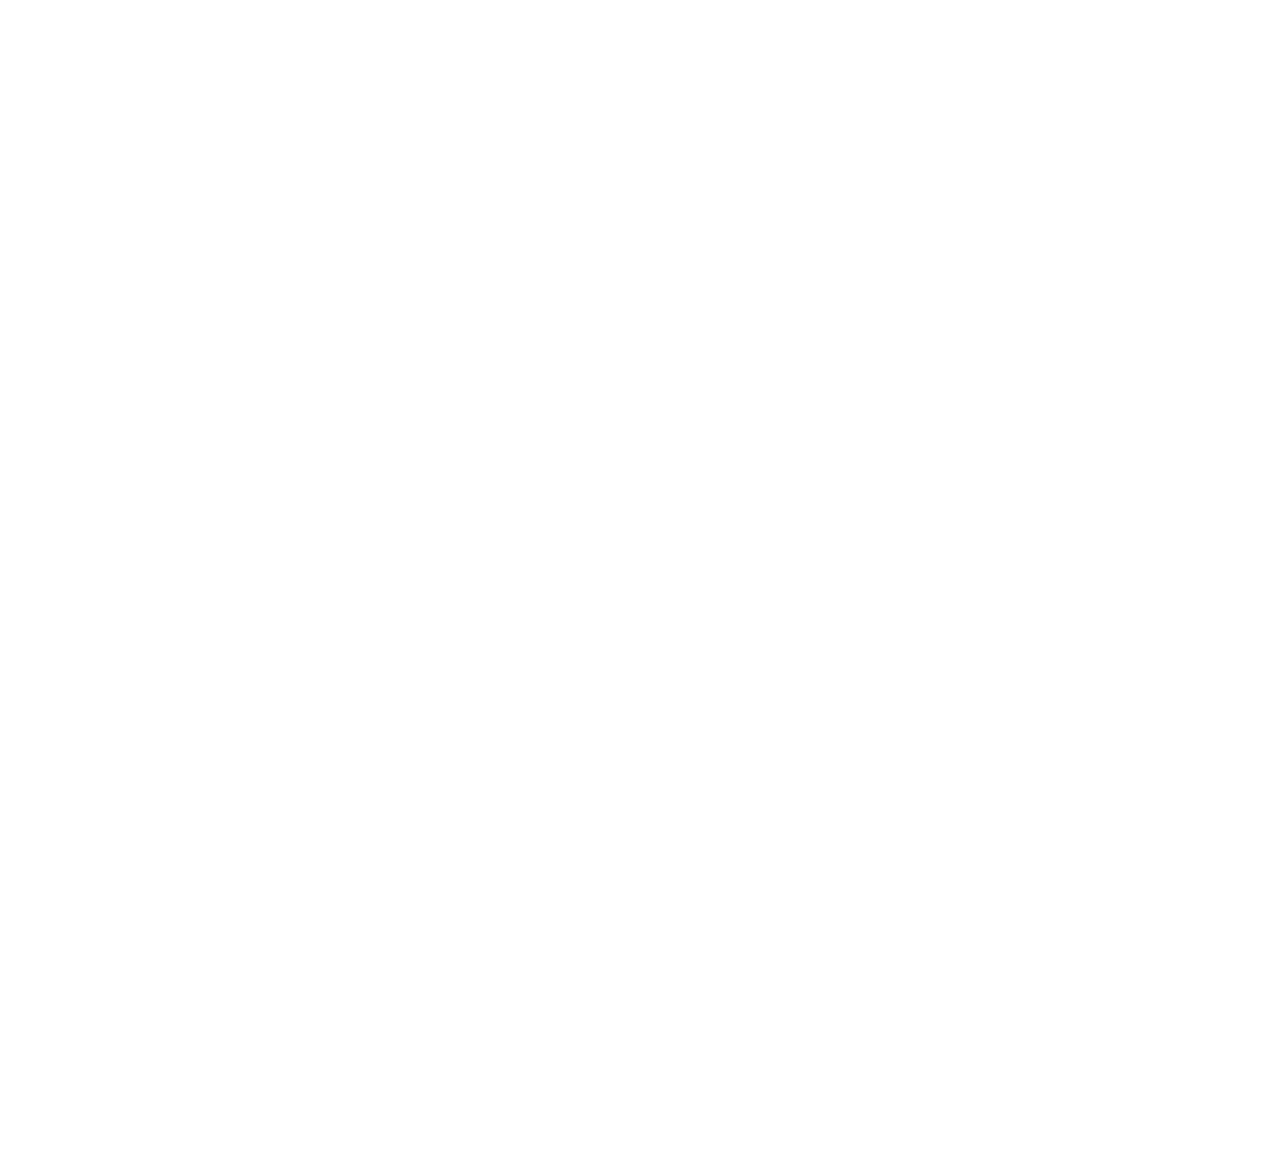
==== commit 643e613a: "Update index.html" ====
--- a/index.html
+++ b/index.html
@@ -538,6 +538,8 @@
     <!-- End of Footer -->
     <script src="js/jquery.min.js"></script>
     <script src="js/bootstrap.js"></script>
+<script src="https://ajax.googleapis.com/ajax/libs/jquery/1.11.0/jquery.min.js"></script>
+<script src="https://maxcdn.bootstrapcdn.com/bootstrap/3.3.5/js/bootstrap.min.js"></script>
     <script src="js/plugin.js"></script>
     <script src="js/wow.js"></script>
     <script src="js/jquery.nicescroll.js"></script>
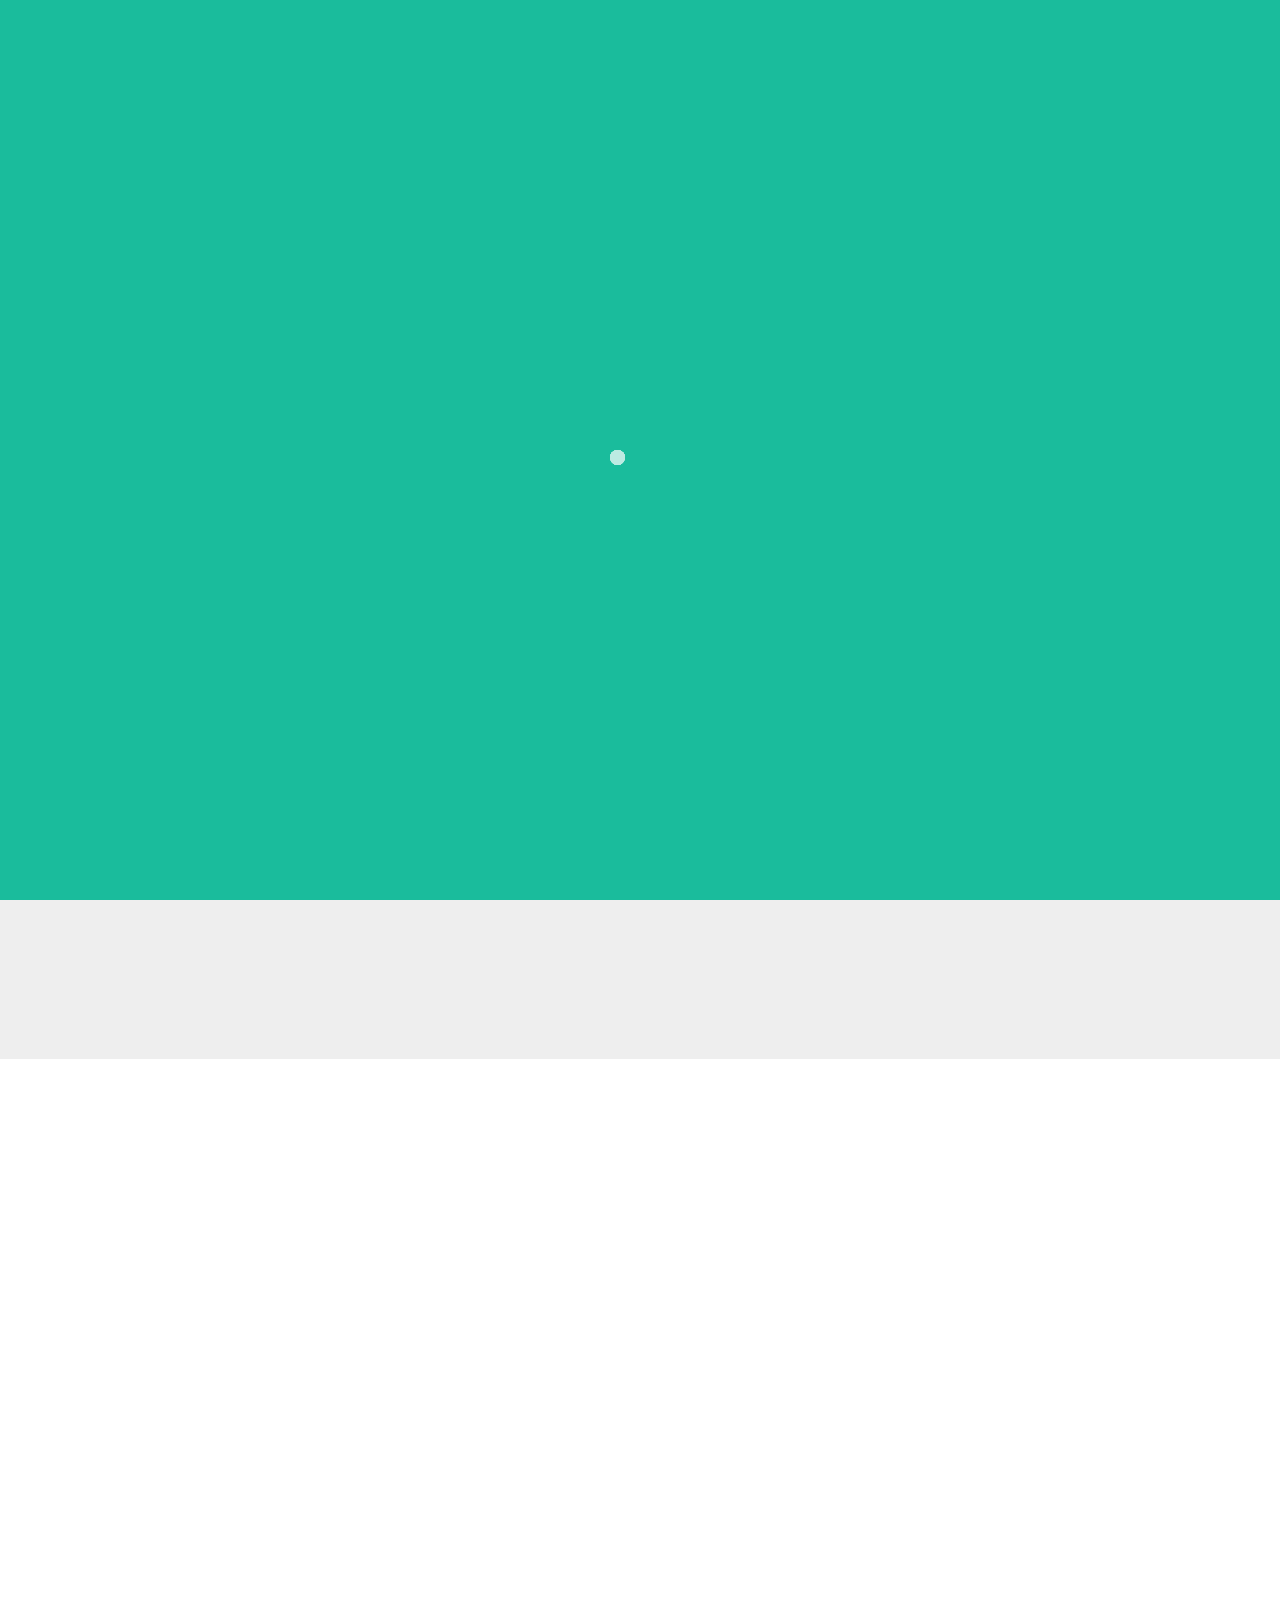
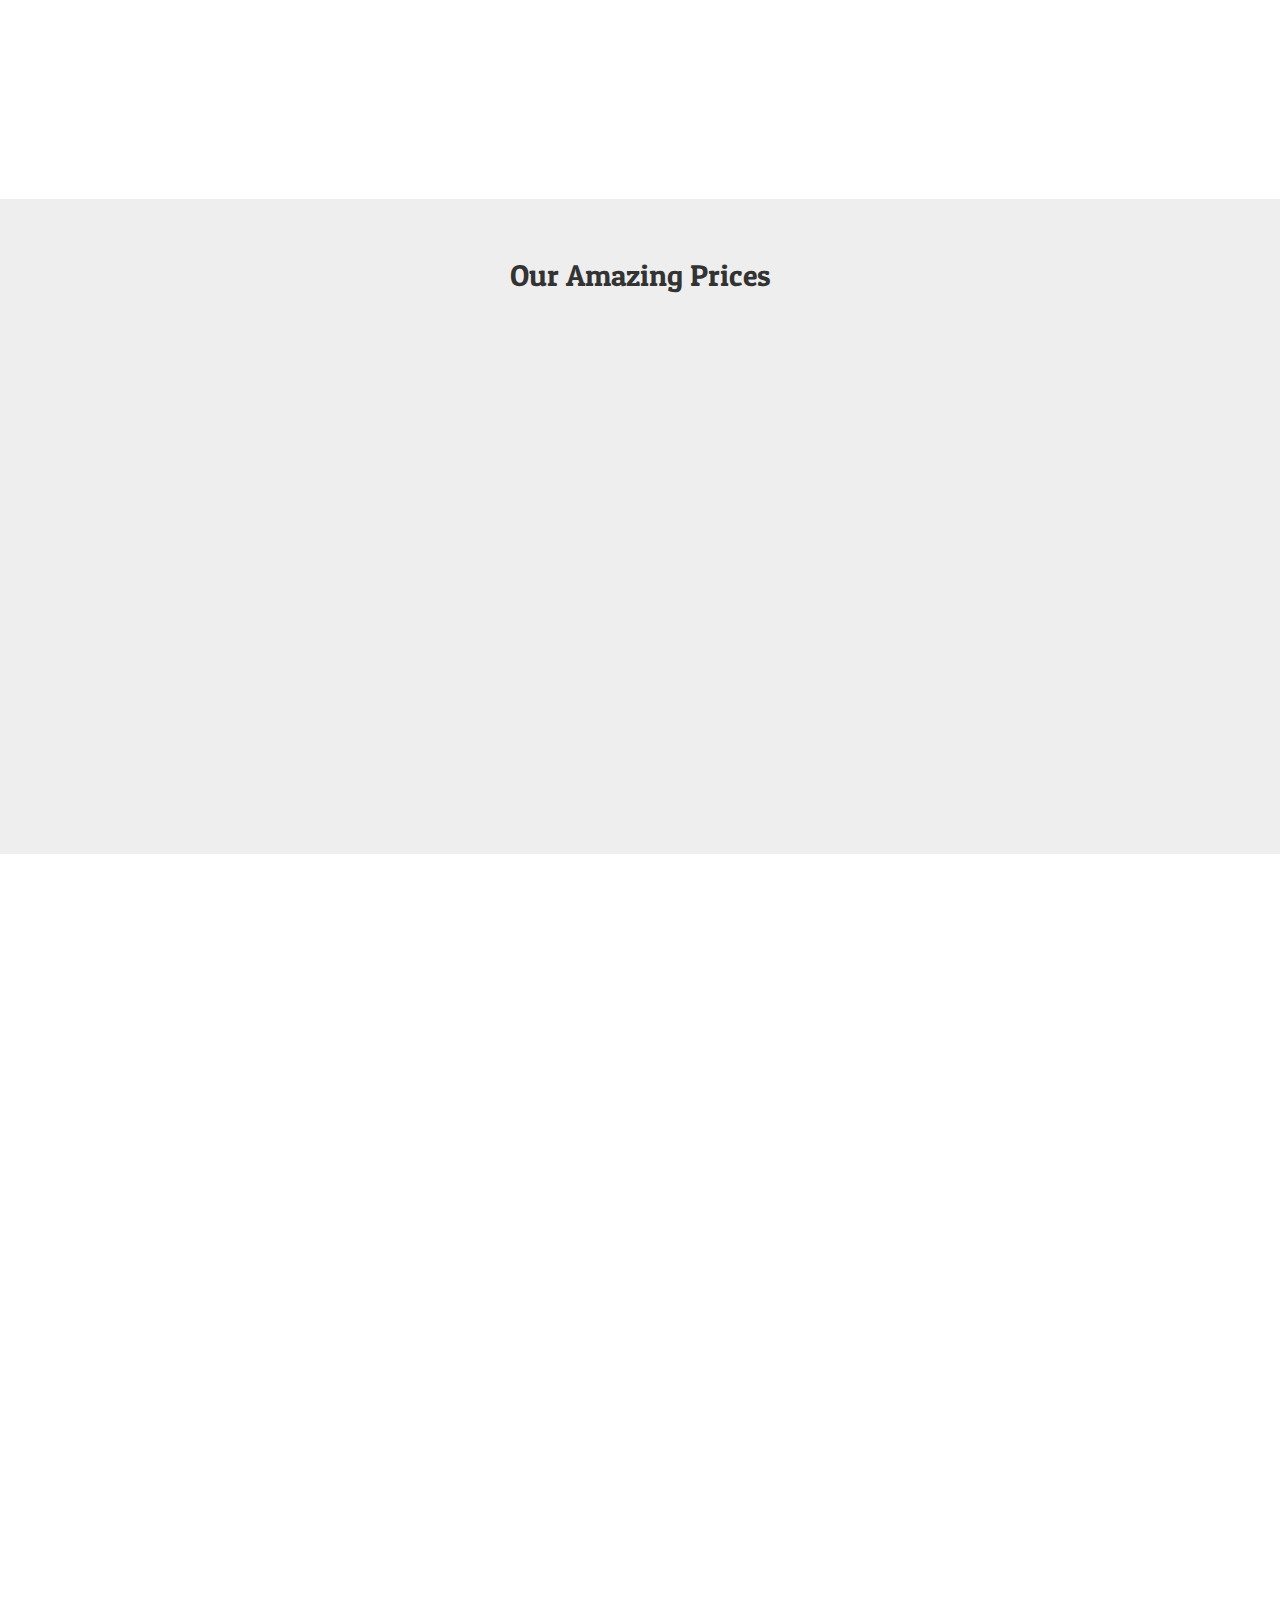
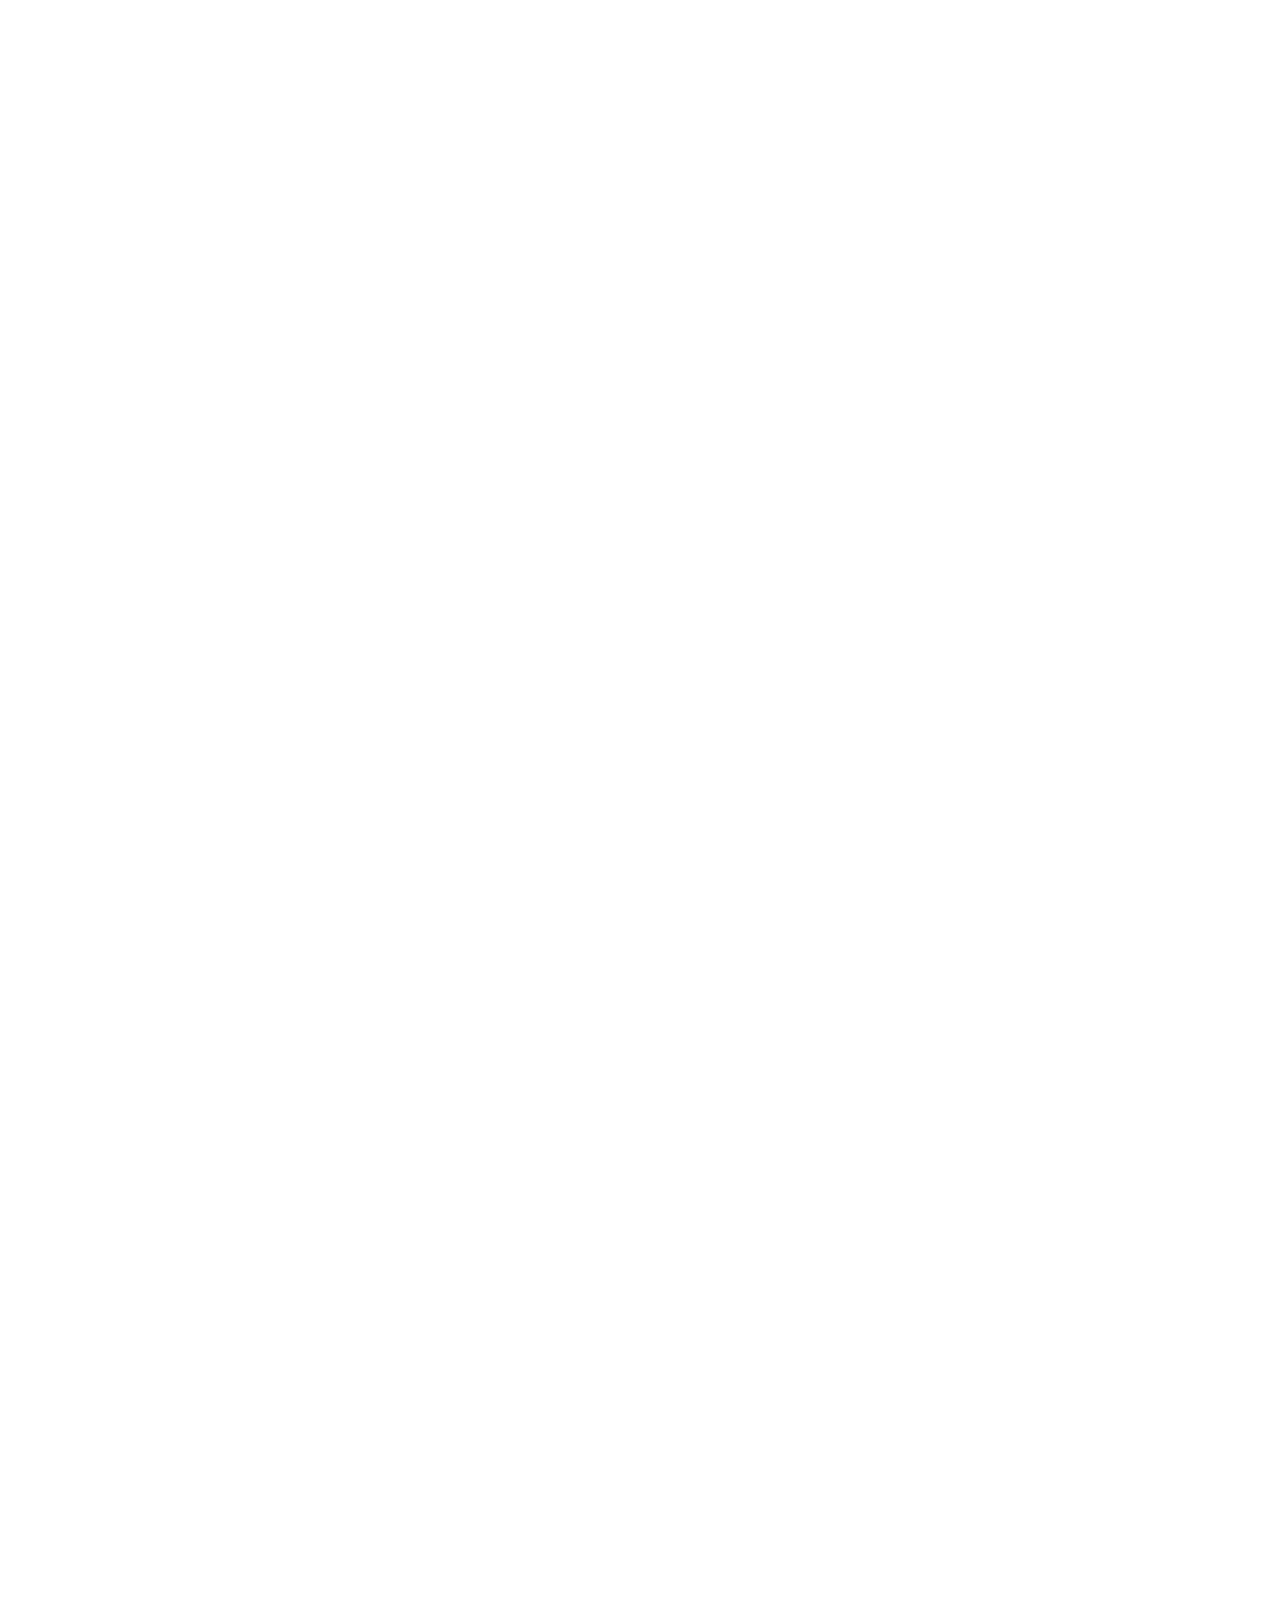
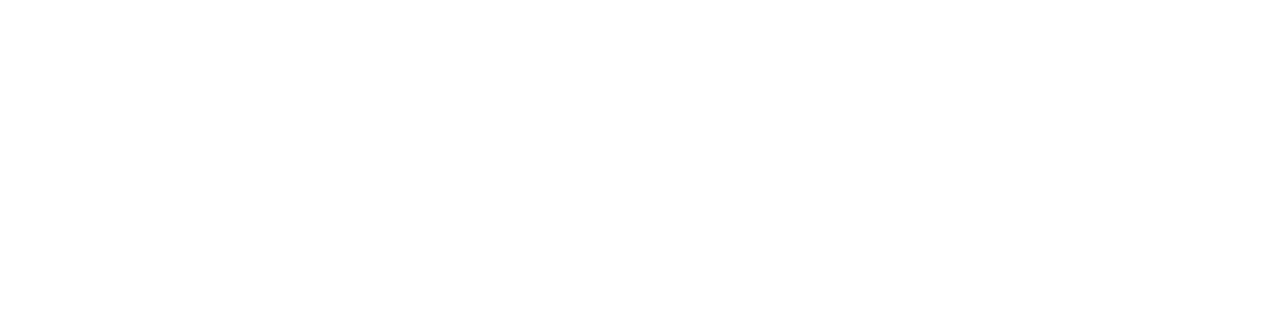
==== commit 7107baf1: "Update index.html" ====
--- a/index.html
+++ b/index.html
@@ -100,7 +100,7 @@
   
       <!-- Wrapper for slides -->
       <div class="carousel-inner">
-        <div class="item active">
+        <div class="item active" style="height:455px;">
           <img src="img/1.png" alt="Los Angeles" style="width:100%;">
           <div class="carousel-caption">
               <h3>This is my work <br><br>To see the Page please</h3> <br>
@@ -108,7 +108,7 @@
           </div>
         </div>
   
-        <div class="item">
+        <div class="item" style="height:455px;">
           <img src="img/111.png" alt="Chicago" style="width:100%;">
           <div class="carousel-caption">
             <h3>This is my work <br><br>To see the Page please</h3> <br>
@@ -116,7 +116,7 @@
         </div>
         </div>
       
-        <div class="item">
+        <div class="item" style="height:455px;">
           <img src="img/11.png" alt="New york" style="width:100%;">
           <div class="carousel-caption">
             <h3>This is my work <br><br>To see the Page please</h3> <br>
@@ -538,8 +538,6 @@
     <!-- End of Footer -->
     <script src="js/jquery.min.js"></script>
     <script src="js/bootstrap.js"></script>
-<script src="https://ajax.googleapis.com/ajax/libs/jquery/1.11.0/jquery.min.js"></script>
-<script src="https://maxcdn.bootstrapcdn.com/bootstrap/3.3.5/js/bootstrap.min.js"></script>
     <script src="js/plugin.js"></script>
     <script src="js/wow.js"></script>
     <script src="js/jquery.nicescroll.js"></script>
--- a/css/style.css
+++ b/css/style.css
@@ -115,6 +115,7 @@
     height: 12px;
     border: 1px solid #111;
 }
+.carousel-inner .item {height: 445px;}
 .carousel-indicators li.active {width: 15px;height: 15px;}
 .carousel-caption {
     padding: 46px;
@@ -160,6 +161,7 @@
         font-size: 18px;
     }
 }
+.test{visibility: visible;}
 .test .item h4 {margin: 0;padding: 0;font-weight: bold;}
 .test .carousel-indicators {position: static;margin: 30px auto;}
 .test .carousel-indicators li {
@@ -385,4 +387,4 @@
 .panel-heading {padding:20px;background-color:#F5F5F5;}
 .faq h1 {font-family: 'Oleo Script', cursive;font-size: 60px;}
 .faq hr{width: 65%;}
-.faq p {font-size: 20px; padding-bottom: 25px;}+.faq p {font-size: 20px; padding-bottom: 25px;}
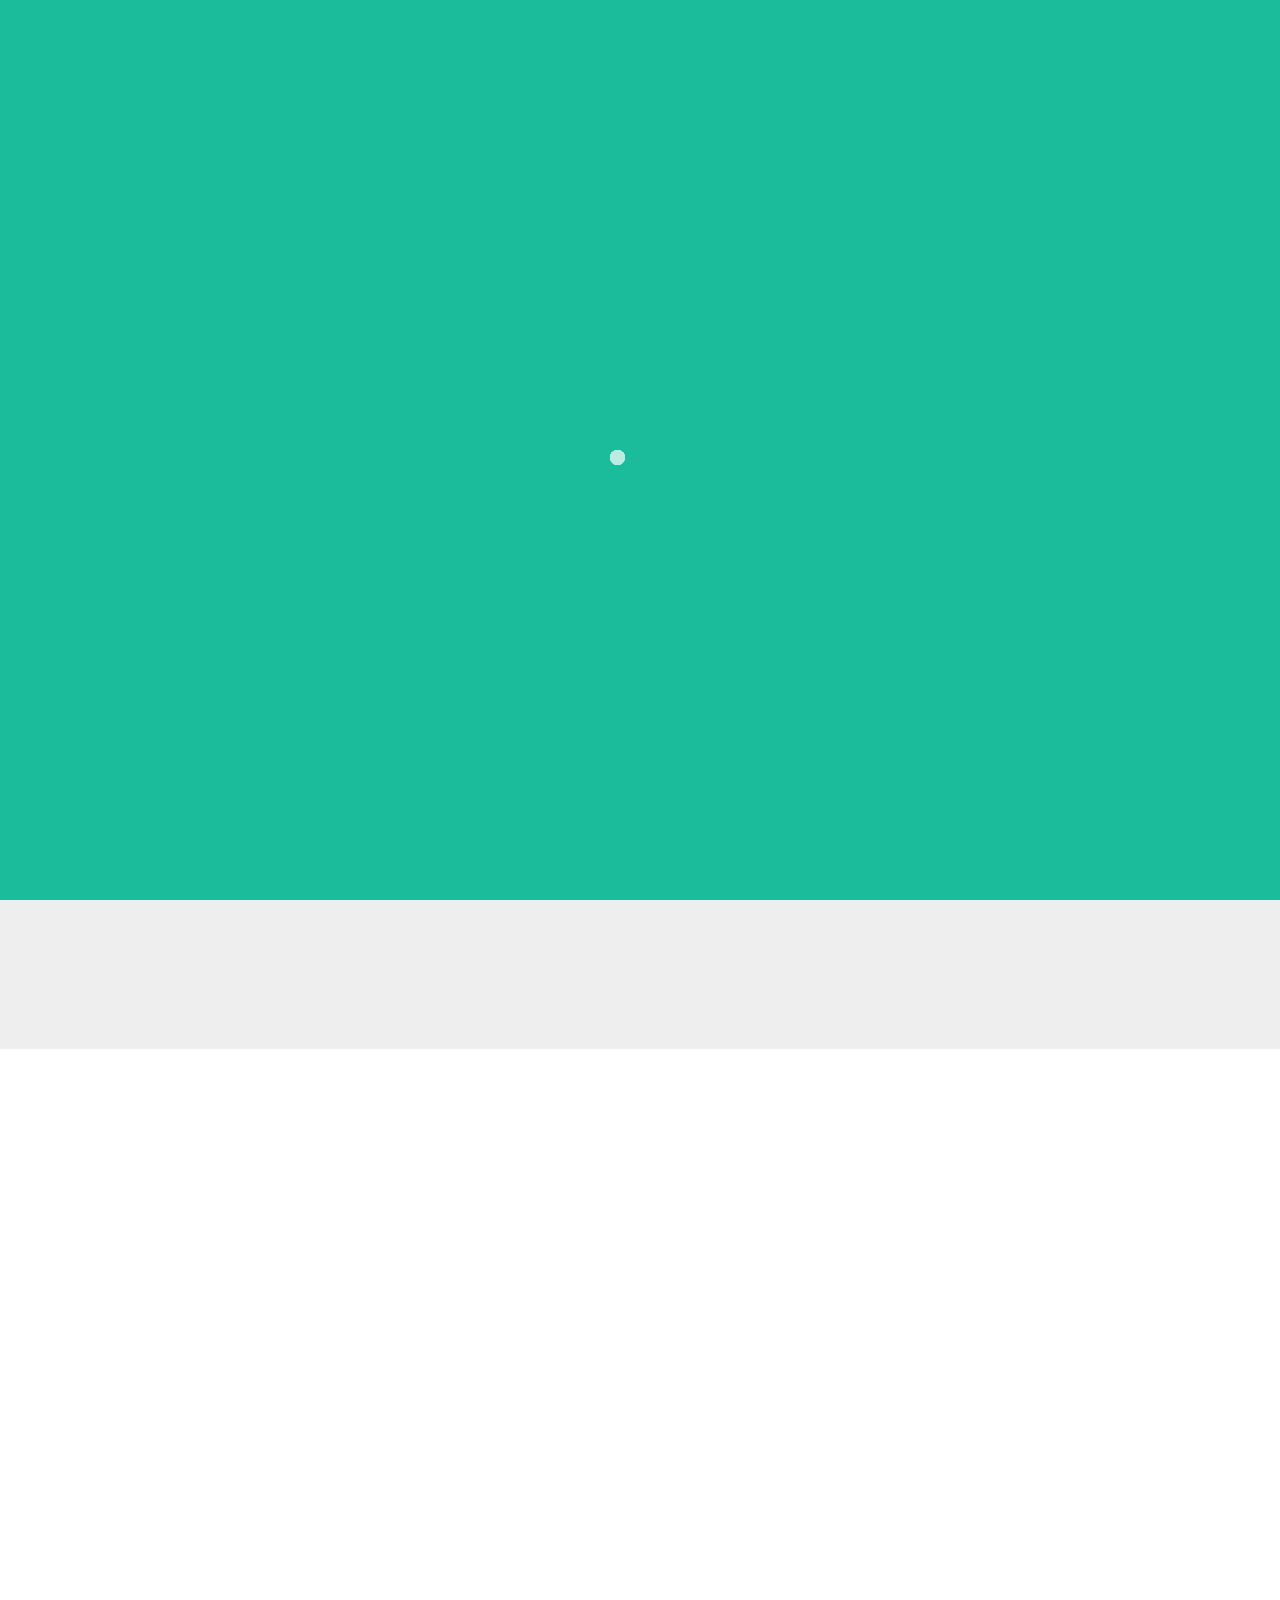
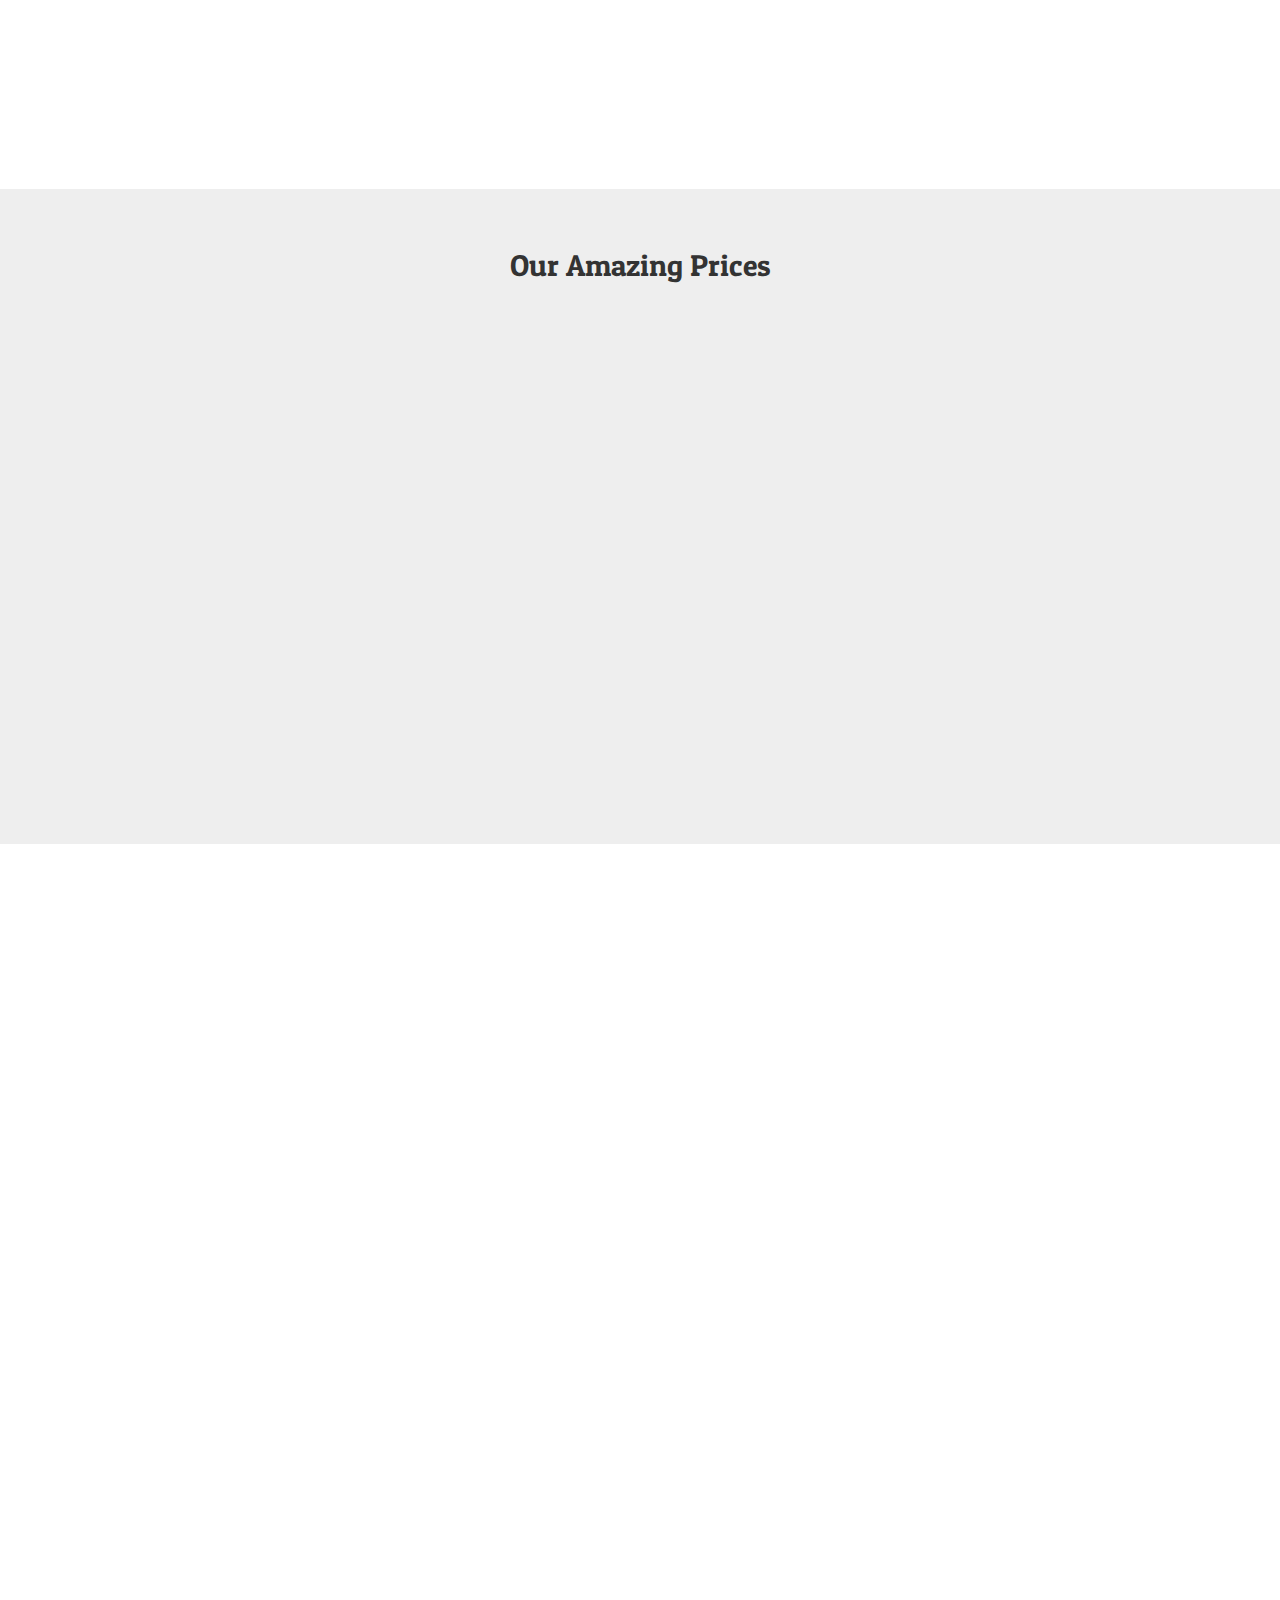
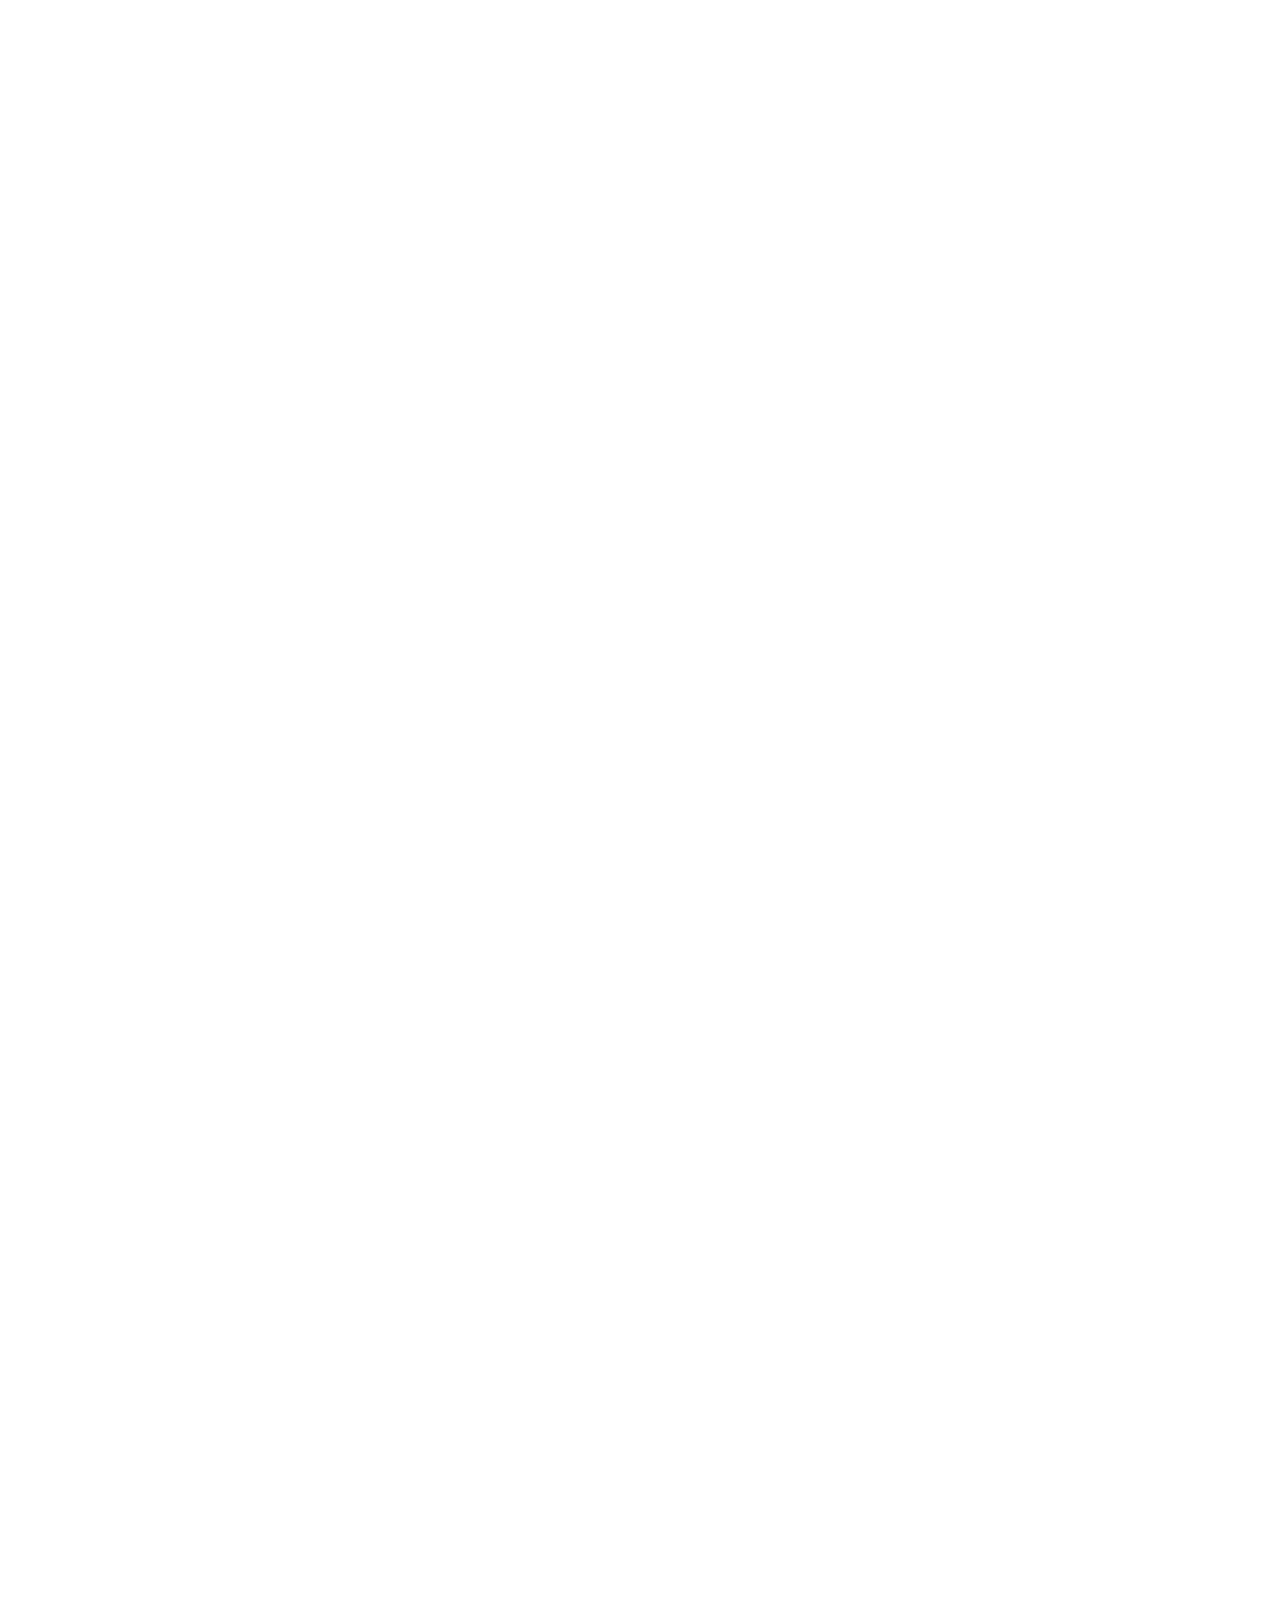
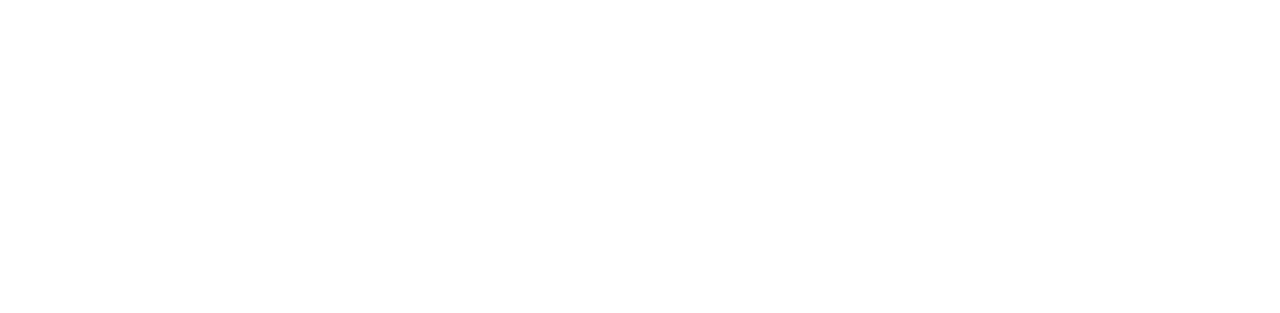
==== commit ba1aa1c2: "Update index.html" ====
--- a/index.html
+++ b/index.html
@@ -100,7 +100,7 @@
   
       <!-- Wrapper for slides -->
       <div class="carousel-inner">
-        <div class="item active" style="height:455px;">
+        <div class="item active" style="height:445px;">
           <img src="img/1.png" alt="Los Angeles" style="width:100%;">
           <div class="carousel-caption">
               <h3>This is my work <br><br>To see the Page please</h3> <br>
@@ -108,7 +108,7 @@
           </div>
         </div>
   
-        <div class="item" style="height:455px;">
+        <div class="item" style="height:445px;">
           <img src="img/111.png" alt="Chicago" style="width:100%;">
           <div class="carousel-caption">
             <h3>This is my work <br><br>To see the Page please</h3> <br>
@@ -116,7 +116,7 @@
         </div>
         </div>
       
-        <div class="item" style="height:455px;">
+        <div class="item" style="height:445px;">
           <img src="img/11.png" alt="New york" style="width:100%;">
           <div class="carousel-caption">
             <h3>This is my work <br><br>To see the Page please</h3> <br>
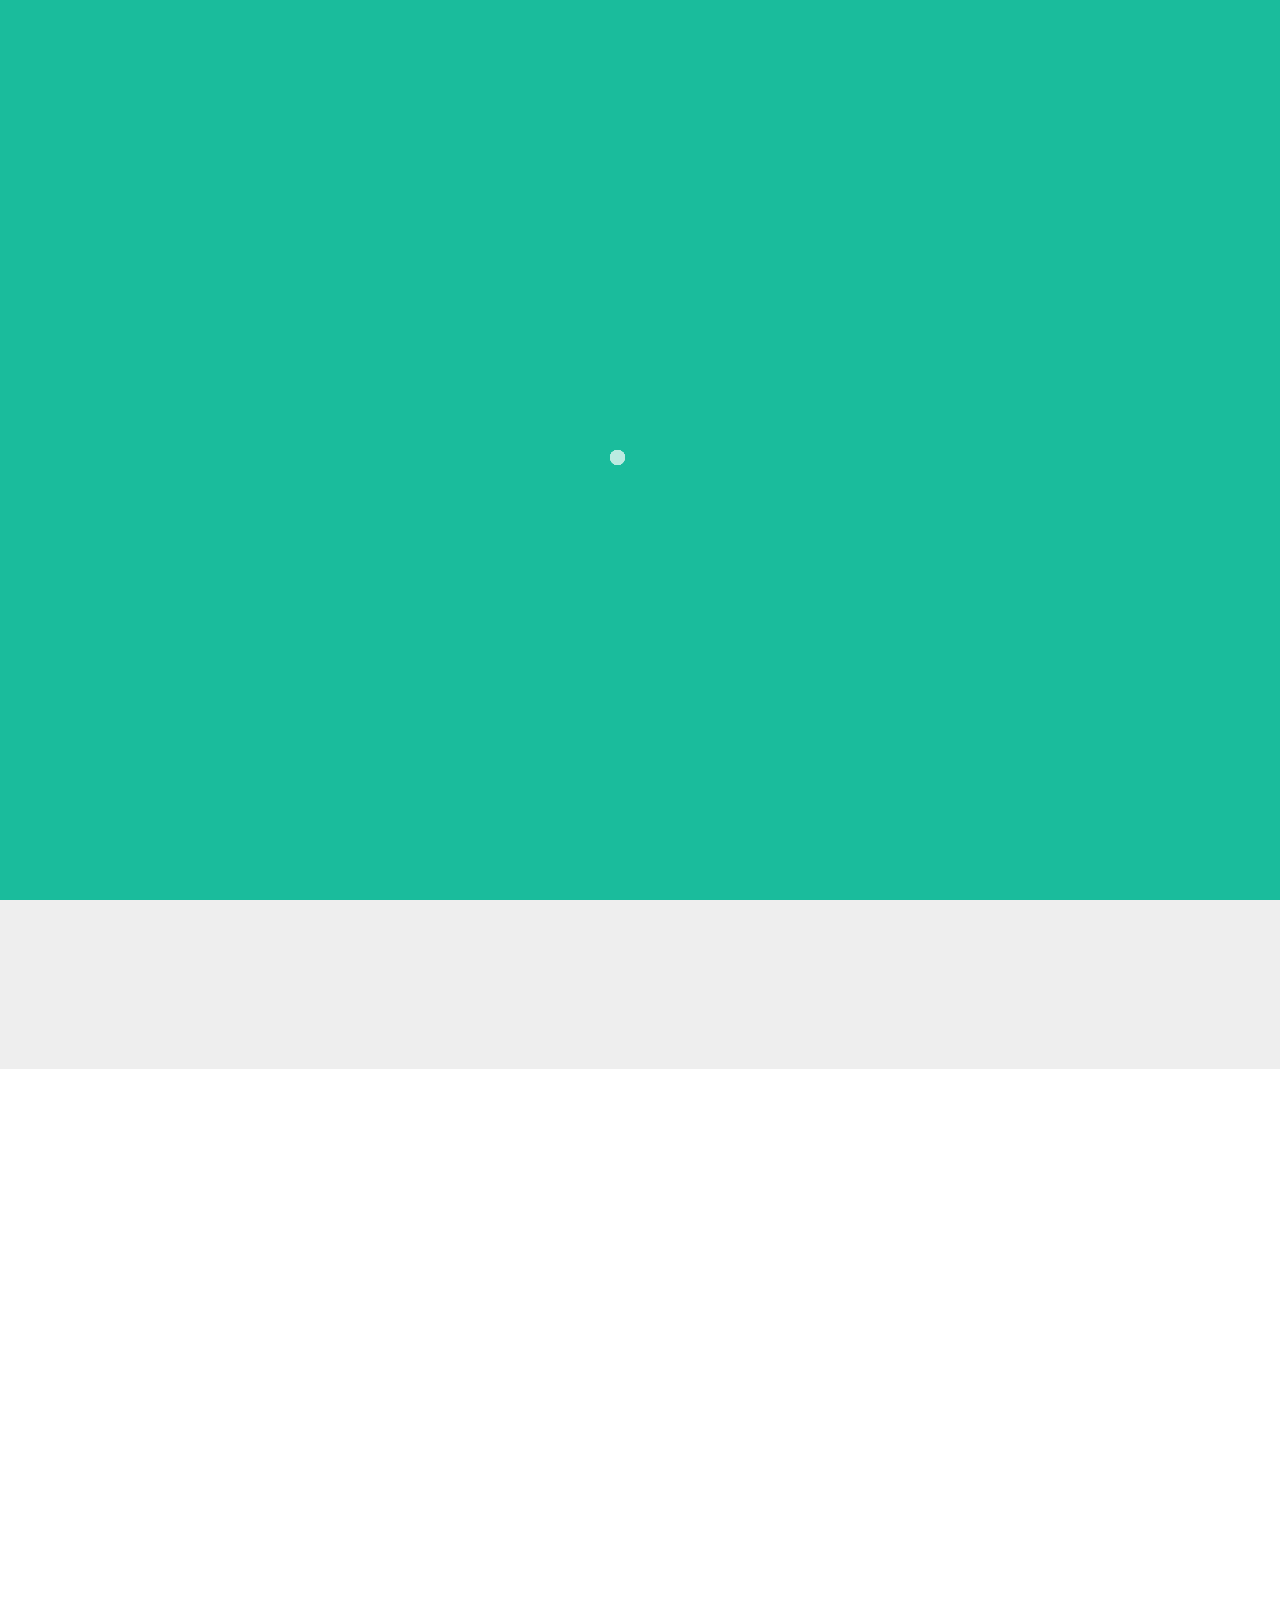
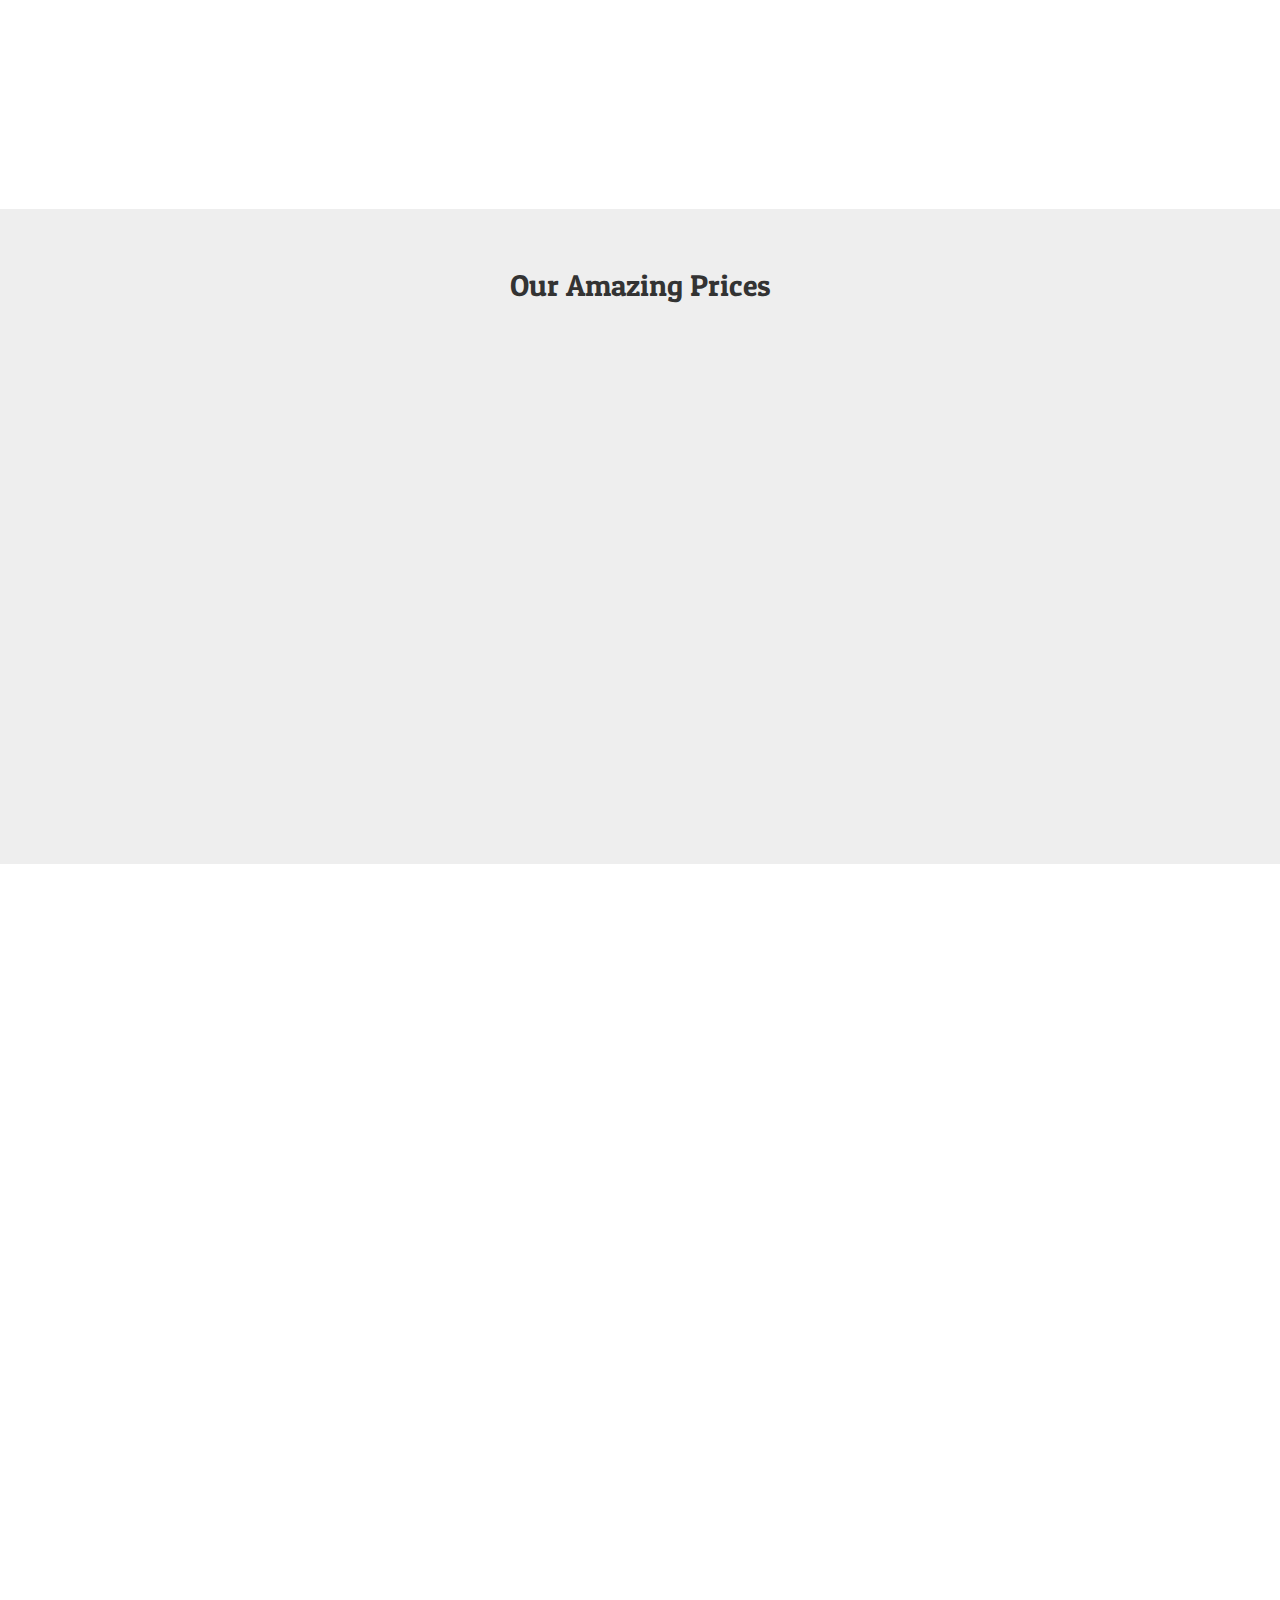
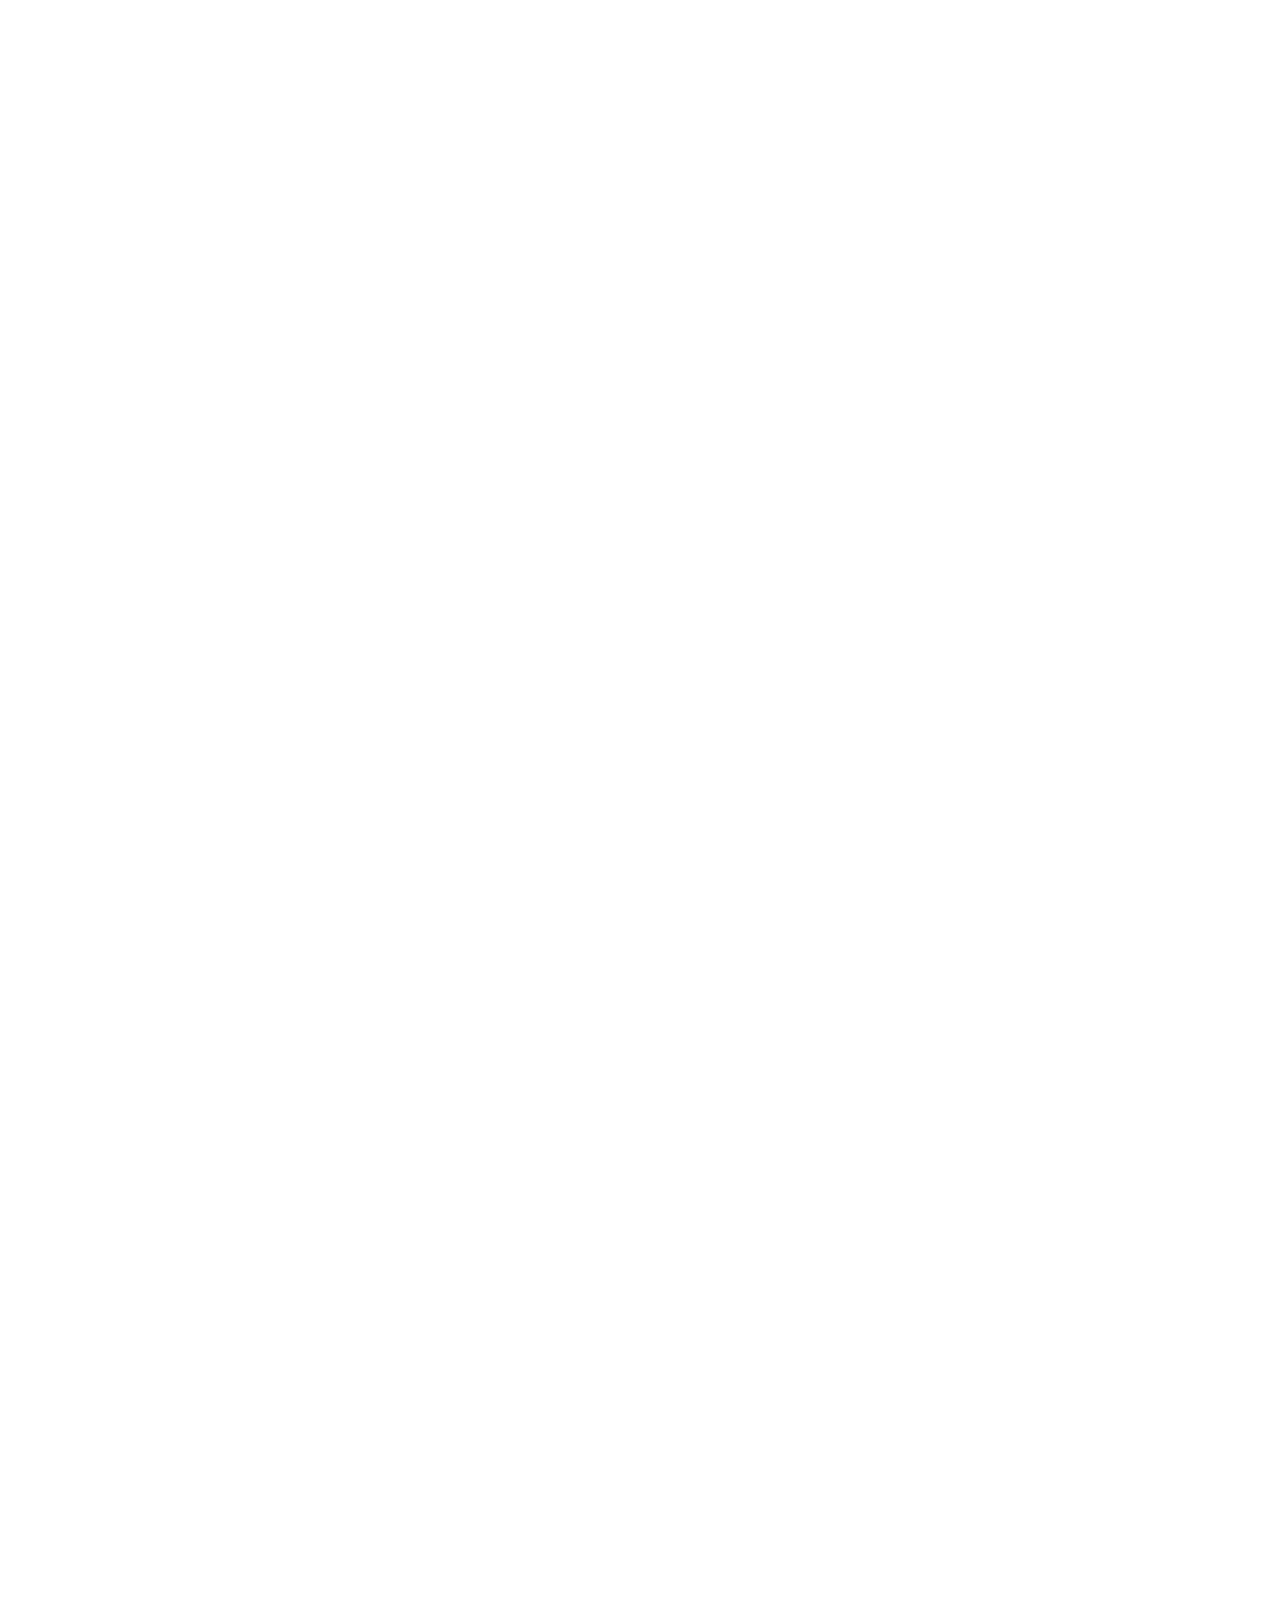
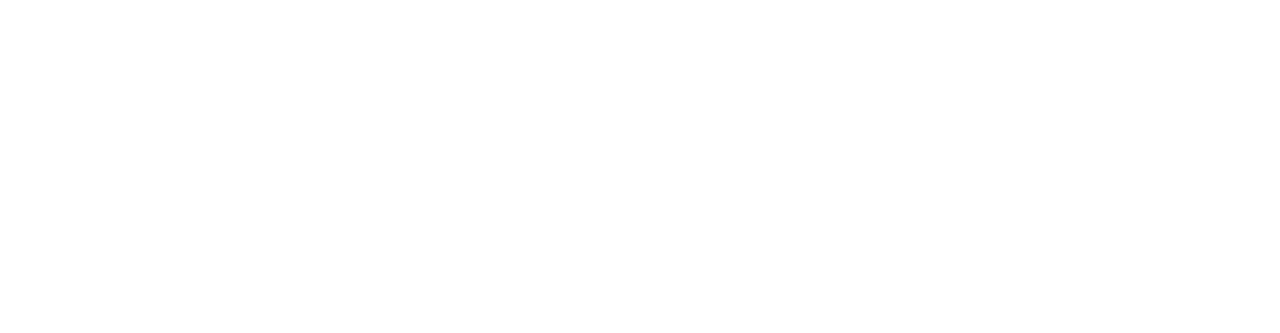
==== commit d481ee39: "Update index.html" ====
--- a/index.html
+++ b/index.html
@@ -100,7 +100,7 @@
   
       <!-- Wrapper for slides -->
       <div class="carousel-inner">
-        <div class="item active" style="height:445px;">
+        <div class="item active" style="height:465px;">
           <img src="img/1.png" alt="Los Angeles" style="width:100%;">
           <div class="carousel-caption">
               <h3>This is my work <br><br>To see the Page please</h3> <br>
@@ -108,7 +108,7 @@
           </div>
         </div>
   
-        <div class="item" style="height:445px;">
+        <div class="item" style="height:465px;">
           <img src="img/111.png" alt="Chicago" style="width:100%;">
           <div class="carousel-caption">
             <h3>This is my work <br><br>To see the Page please</h3> <br>
@@ -116,7 +116,7 @@
         </div>
         </div>
       
-        <div class="item" style="height:445px;">
+        <div class="item" style="height:465px;">
           <img src="img/11.png" alt="New york" style="width:100%;">
           <div class="carousel-caption">
             <h3>This is my work <br><br>To see the Page please</h3> <br>
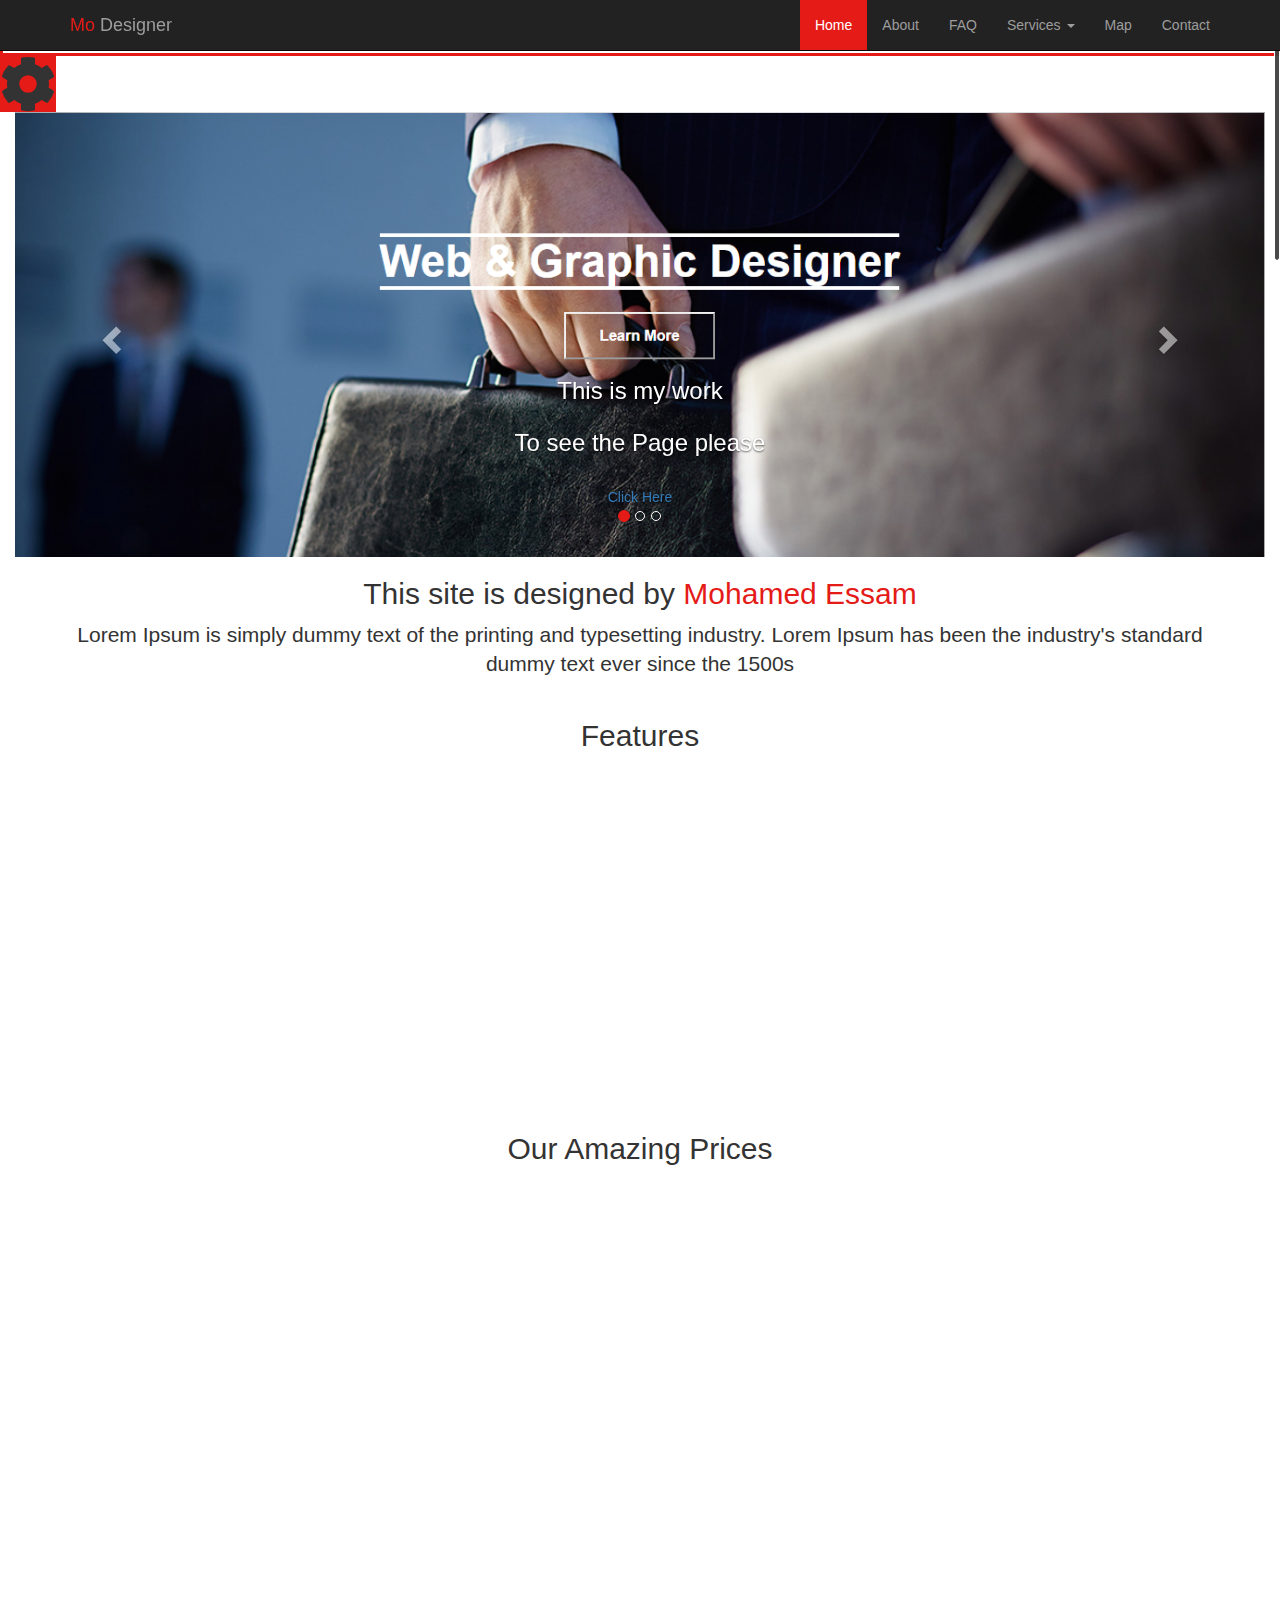
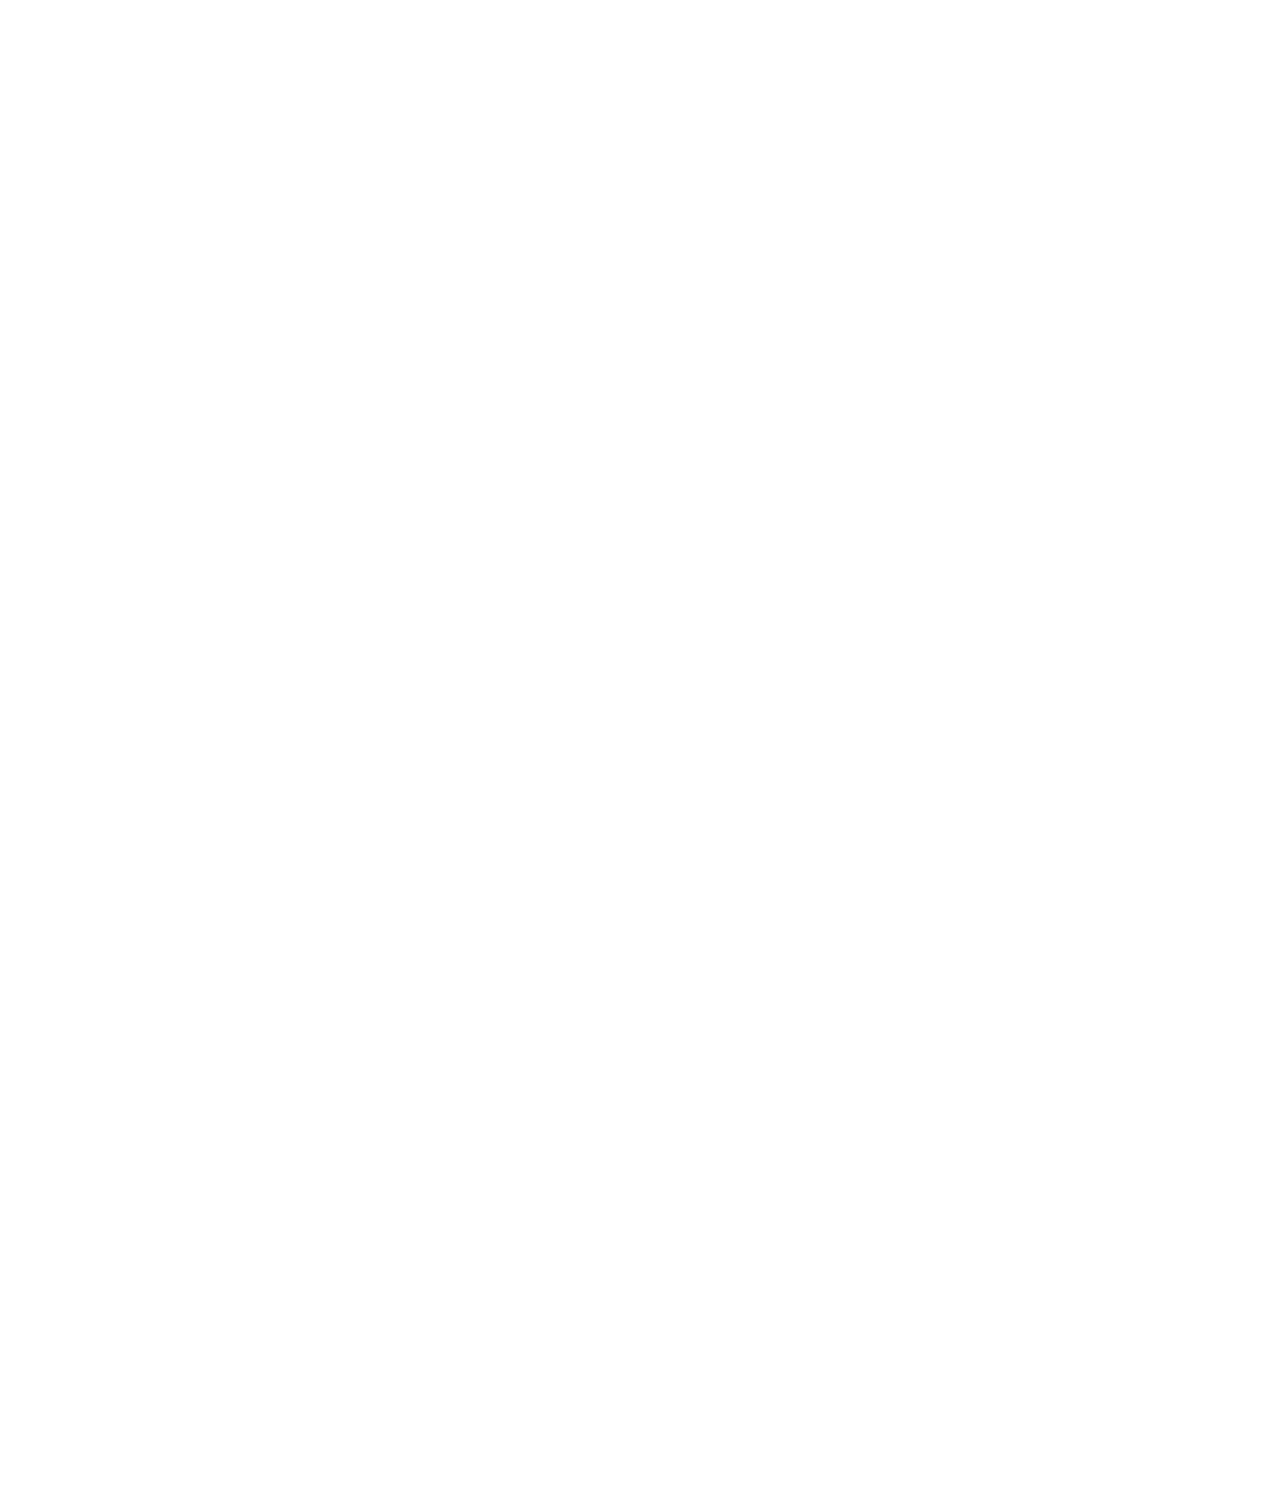
==== commit b0bfb2f1: "Add files via upload" ====
--- a/index.html
+++ b/index.html
@@ -100,7 +100,7 @@
   
       <!-- Wrapper for slides -->
       <div class="carousel-inner">
-        <div class="item active" style="height:465px;">
+        <div class="item active" style="height:445px;">
           <img src="img/1.png" alt="Los Angeles" style="width:100%;">
           <div class="carousel-caption">
               <h3>This is my work <br><br>To see the Page please</h3> <br>
@@ -108,7 +108,7 @@
           </div>
         </div>
   
-        <div class="item" style="height:465px;">
+        <div class="item" style="height:445px;">
           <img src="img/111.png" alt="Chicago" style="width:100%;">
           <div class="carousel-caption">
             <h3>This is my work <br><br>To see the Page please</h3> <br>
@@ -116,7 +116,7 @@
         </div>
         </div>
       
-        <div class="item" style="height:465px;">
+        <div class="item" style="height:445px;">
           <img src="img/11.png" alt="New york" style="width:100%;">
           <div class="carousel-caption">
             <h3>This is my work <br><br>To see the Page please</h3> <br>
